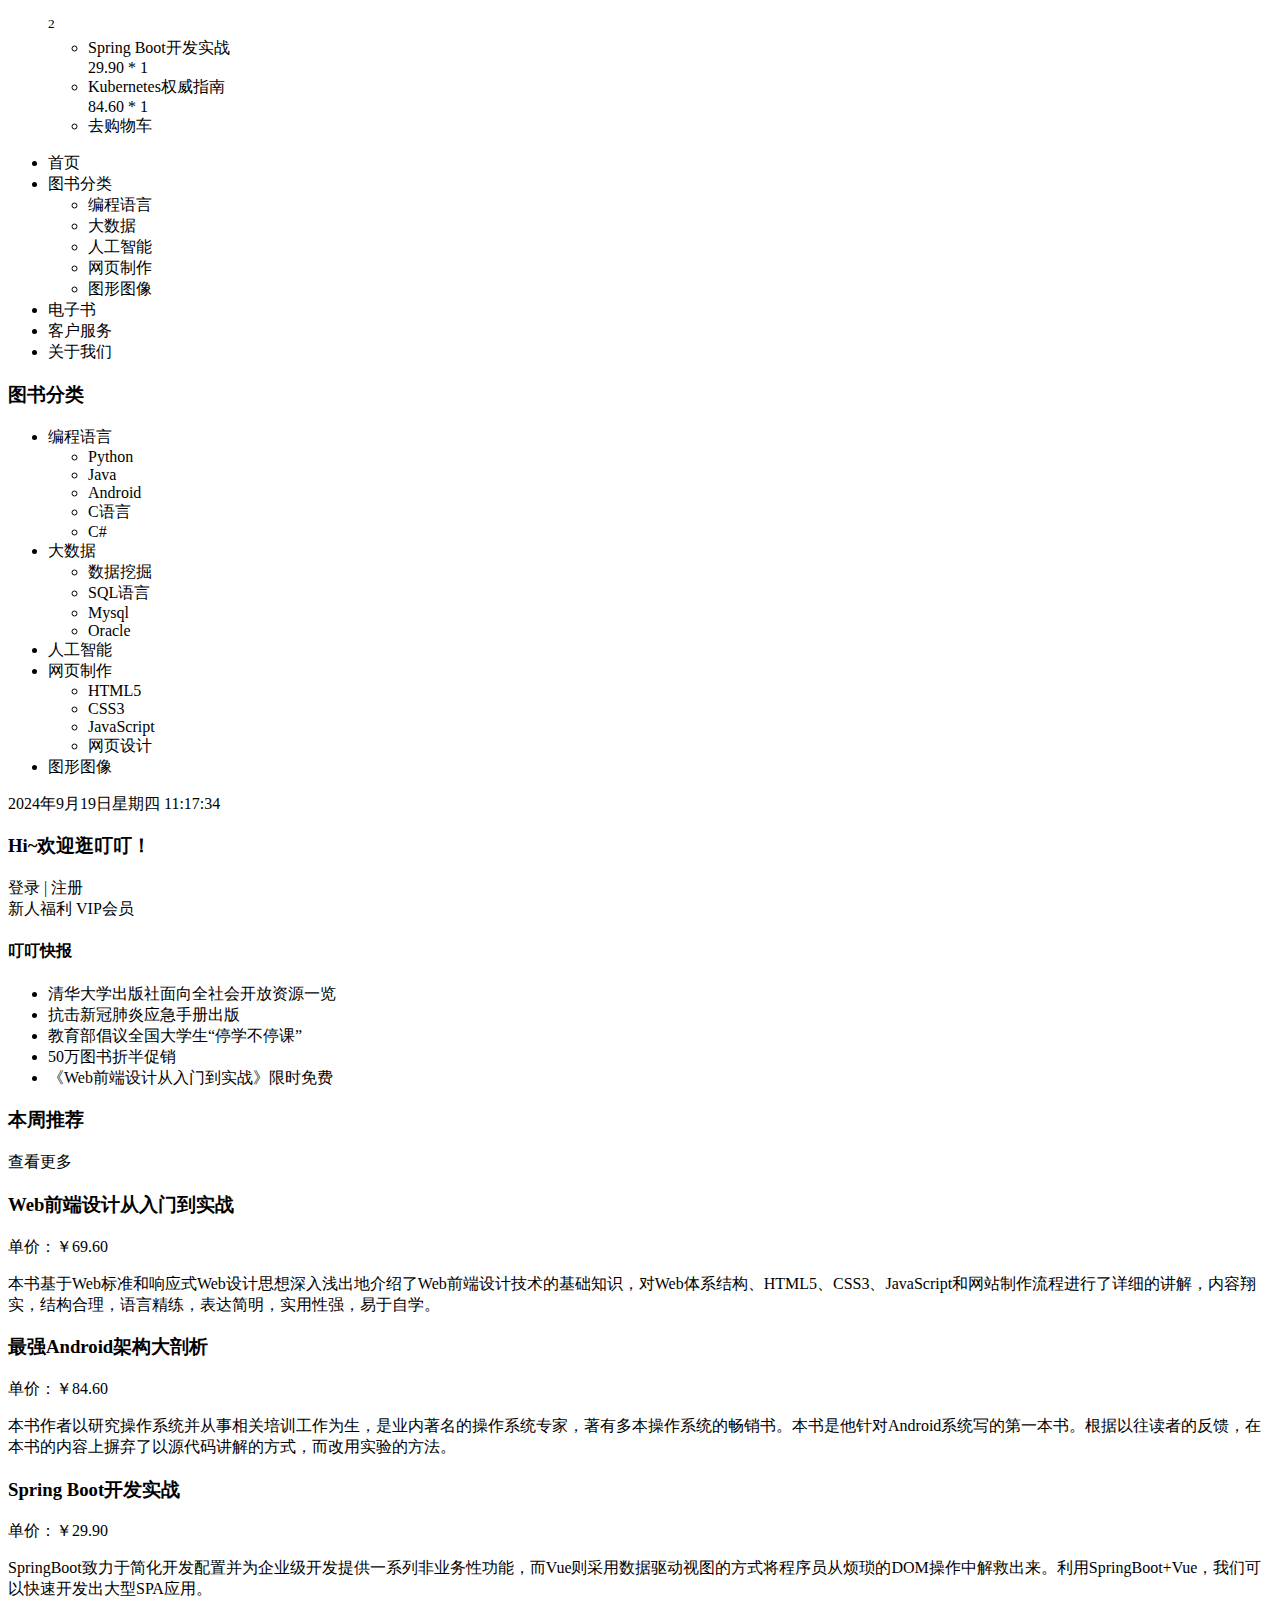
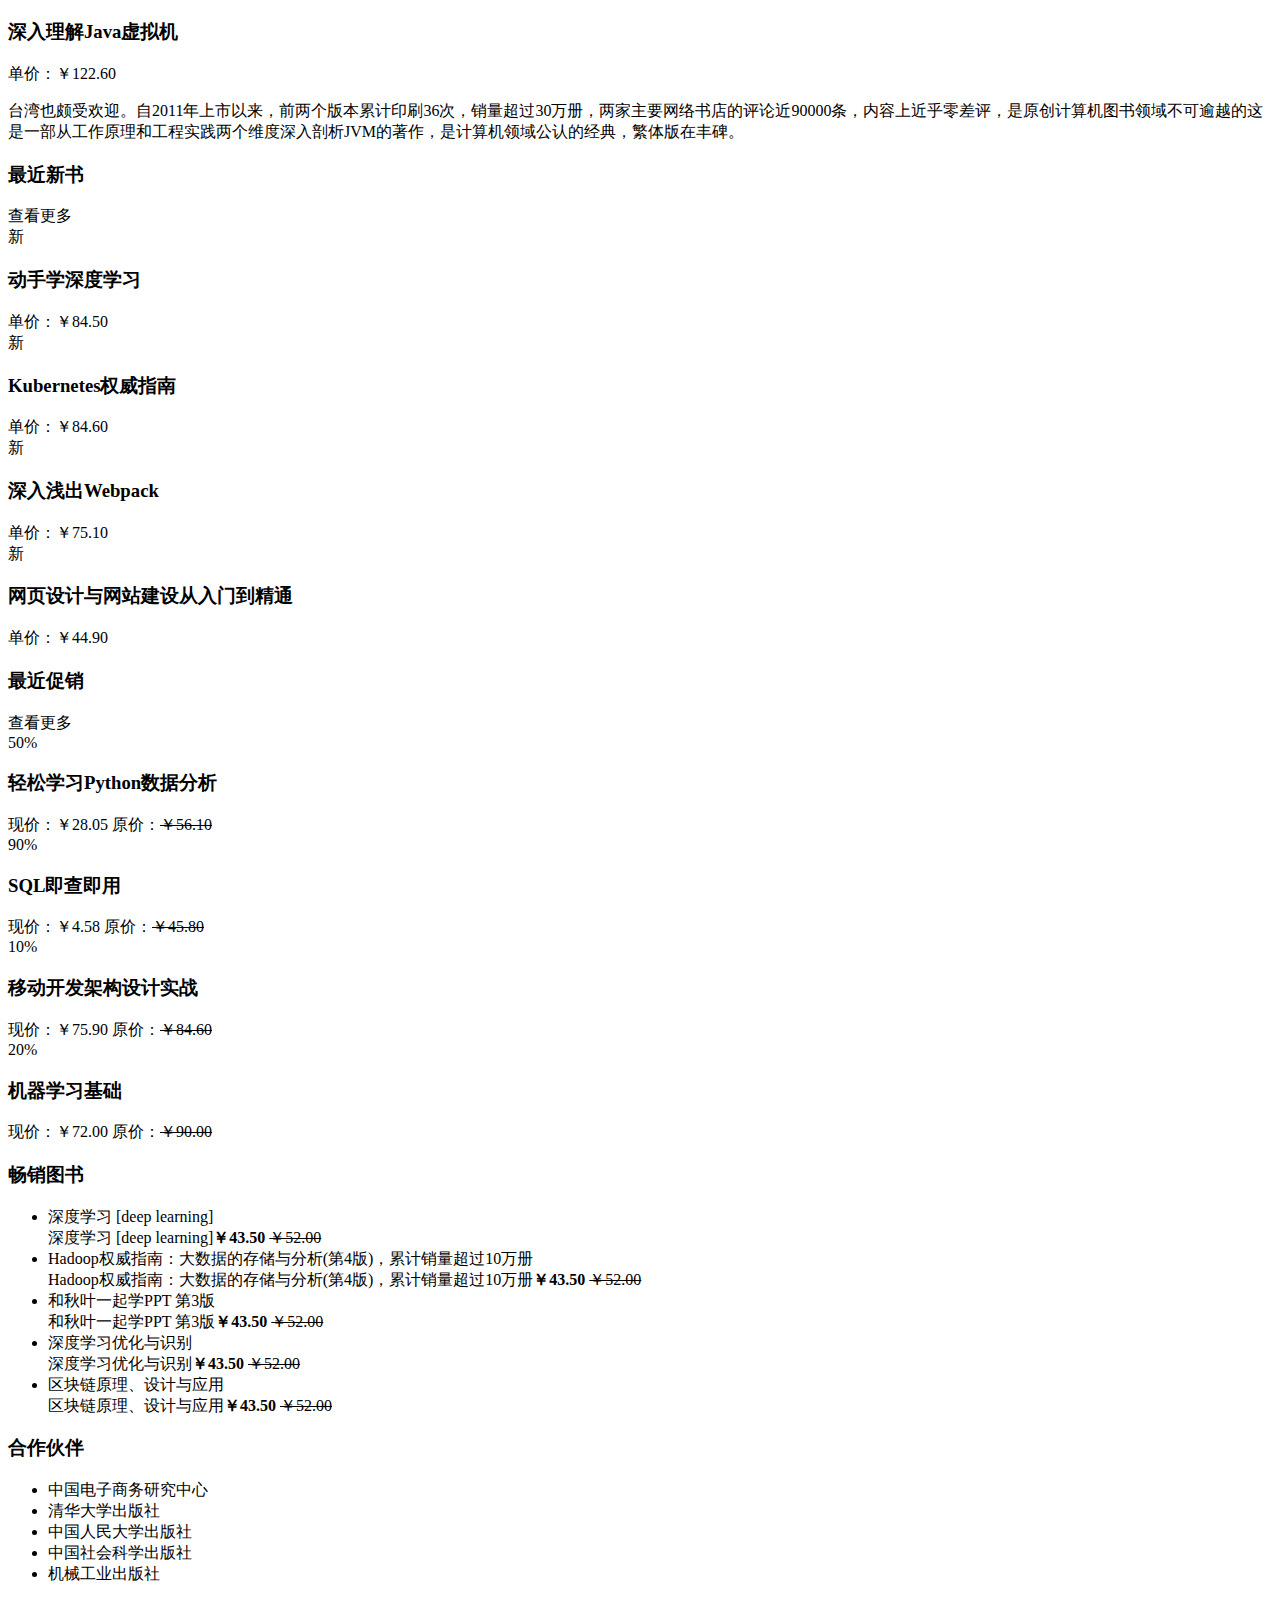
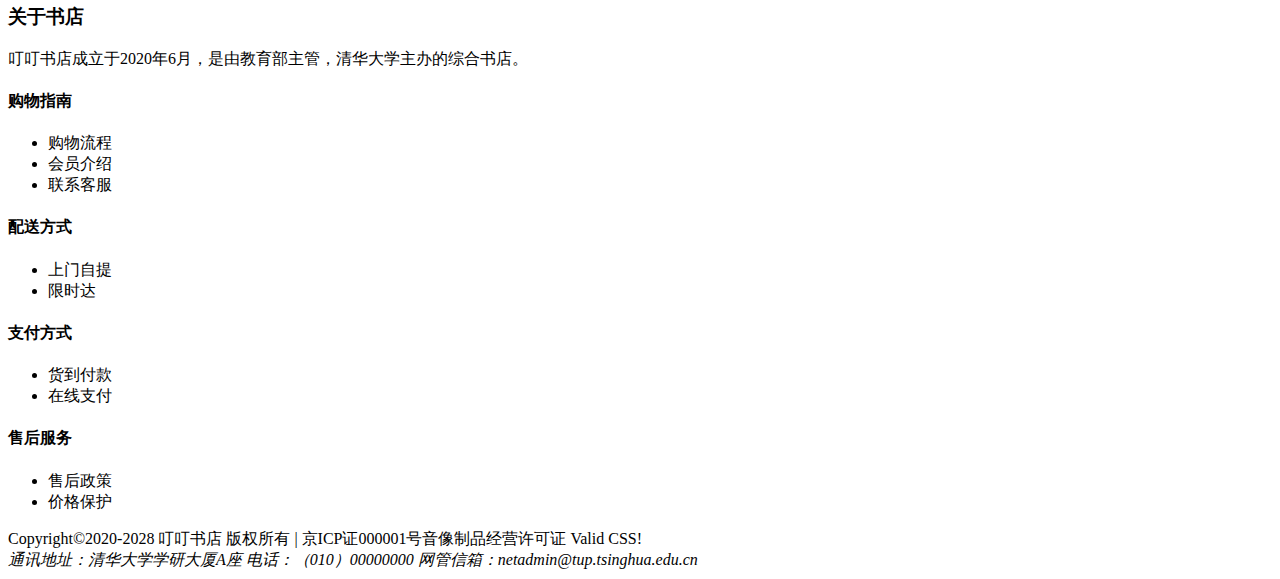
==== 叮叮书店/index.html @ bdf58b99 "Add files via upload" ====
<!DOCTYPE html>
<html lang="en">
<!--头部-->
<head>
    <meta charset="UTF-8">
    <meta name="viewport" content="width=device-width, initial-scale=1.0">
    <meta http-equiv="X-UA-Compatible" content="ie=edge">
    <title>叮叮书店</title>
    <meta name="keywords" content="网上书店,计算机,前端技术">
    <meta name="description" content="叮叮书店是销售信息技术及相关图书的垂直网站">
    <meta name="robots" content="index,follow">
    <link rel="icon" href="book.png">
</head>

<body>
    <!--顶部广告-->
    <div id="top-advert" class="center">

    </div>
    <div id="sticky">
        <div class="full-width" id="top">
            <!--页眉-->
            <header id="page-top" class="center">
                <div id="logo">

                </div>
                <div id="search">

                </div>
                <div id="cart">
                    <ul>
                        <ii id="cart-position">
                            <span class="icon-cart"></span><sup>2</sup>
                            <ul id="dropdown-cart">
                                <li>
                                    <div class="cart-thumb">

                                    </div>
                                    <cart class="tittle">
                                        Spring Boot开发实战<br><span>29.90 * 1</span>
                                    </cart>
                                </li>
                                <li>
                                    <div class="cart-thumb">

                                    </div>
                                    <cart class="tittle">
                                        Kubernetes权威指南<br><span>84.60 * 1</span>
                                    </cart>
                                </li>
                                <li id="btn-cart">去购物车</li>
                            </ul>
                        </ii>
                    </ul>
                </div>
            </header>
        </div>
        <!--导航菜单-->
        <nav class="center">
            <ul>
                <li>首页</li>
                <li>图书分类
                    <ul>
                        <li>编程语言</li>
                        <li>大数据</li>
                        <li>人工智能</li>
                        <li>网页制作</li>
                        <li>图形图像</li>
                    </ul>
                </li>
                <li>电子书</li>
                <li>客户服务</li>
                <li>关于我们</li>
            </ul>
        </nav>
    </div>
    <!--内容-->
    <main class="center">
        <header id="main-content-top">
            <section id="classify">
                <h3><span class="icon-classify"></span>图书分类</h3>
                <ul>
                    <li>编程语言
                        <ul>
                            <li>Python</li>
                            <li>Java</li>
                            <li>Android</li>
                            <li>C语言</li>
                            <li>C#</li>
                        </ul>
                    </li>
                    <li>大数据
                        <ul>
                            <li>数据挖掘</li>
                            <li>SQL语言</li>
                            <li>Mysql</li>
                            <li>Oracle</li>
                        </ul>
                    </li>
                    <li>人工智能

                    </li>
                    <li>网页制作
                        <ul>
                            <li>HTML5</li>
                            <li>CSS3</li>
                            <li>JavaScript</li>
                            <li>网页设计</li>
                        </ul>
                    </li>
                    <li>图形图像</li>
                </ul>
            </section>
            <div id="banner">

            </div>
            <div id="user-news">
                <section id="user">
                    <div id="date-time">2024年9月19日星期四 11:17:34</div>
                    <h3>Hi~欢迎逛叮叮！</h3>
                    <div>登录 | 注册</div>
                    <div>新人福利 VIP会员</div>
                </section>
                <section id="news">
                    <div>
                        <h4>叮叮快报</h4>
                        <ul>
                            <li>清华大学出版社面向全社会开放资源一览</li>
                            <li>抗击新冠肺炎应急手册出版</li>
                            <li>教育部倡议全国大学生“停学不停课”</li>
                            <li>50万图书折半促销</li>
                            <li>《Web前端设计从入门到实战》限时免费</li>
                        </ul>
                    </div>
                </section>
            </div>
        </header>
        <div id="main-content">
            <div id="main-content-left">
                <section id="recommend-book">
                    <div class="title">
                        <h3><span class="icon-book"></span>本周推荐</h3>查看更多<div class="title-cover"></div>
                    </div>
                    <div class="content">
                        <div class="content-item">
                            <div class="recommend-description">
                                <h3>Web前端设计从入门到实战</h3>
                                <span>单价：￥69.60</span>
                                <span class="icon-cart"></span>
                                <div class="description-text">
                                    <p>
                                        本书基于Web标准和响应式Web设计思想深入浅出地介绍了Web前端设计技术的基础知识，对Web体系结构、HTML5、CSS3、JavaScript和网站制作流程进行了详细的讲解，内容翔实，结构合理，语言精练，表达简明，实用性强，易于自学。
                                    </p>
                                </div>
                            </div>
                        </div>
                        <div class="content-item">
                            <div class="recommend-description">
                                <h3>最强Android架构大剖析</h3>
                                <span>单价：￥84.60</span>
                                <span class="icon-cart"></span>
                                <div class="description-text">
                                    <p>
                                        本书作者以研究操作系统并从事相关培训工作为生，是业内著名的操作系统专家，著有多本操作系统的畅销书。本书是他针对Android系统写的第一本书。根据以往读者的反馈，在本书的内容上摒弃了以源代码讲解的方式，而改用实验的方法。
                                    </p>
                                </div>
                            </div>
                        </div>
                        <div class="content-item">
                            <div class="recommend-description">
                                <h3>Spring Boot开发实战</h3>
                                <span>单价：￥29.90</span>
                                <span class="icon-cart"></span>
                                <div class="description-text">
                                    <p>
                                        SpringBoot致力于简化开发配置并为企业级开发提供一系列非业务性功能，而Vue则采用数据驱动视图的方式将程序员从烦琐的DOM操作中解救出来。利用SpringBoot+Vue，我们可以快速开发出大型SPA应用。
                                    </p>
                                </div>
                            </div>
                        </div>
                        <div class="content-item">
                        <div class="recommend-description">
                            <h3>深入理解Java虚拟机</h3>
                            <span>单价：￥122.60</span>
                            <span class="icon-cart"></span>
                            <div class="description-text">
                                <p>
                                    台湾也颇受欢迎。自2011年上市以来，前两个版本累计印刷36次，销量超过30万册，两家主要网络书店的评论近90000条，内容上近乎零差评，是原创计算机图书领域不可逾越的这是一部从工作原理和工程实践两个维度深入剖析JVM的著作，是计算机领域公认的经典，繁体版在丰碑。
                                </p>
                            </div>
                        </div>
                    </div>
                </div>
            </div>
        </div>
        </section>
        <section id="new-book">
            <div class="title">
                <h3><span class="icon-new"></span>最近新书</h3>查看更多<div class="title-cover"></div>
            </div>
            <div class="content">
                <div class="content-item">
                    <span class="mark">新</span>
                    <div class="new-description">
                        <h3>动手学深度学习</h3>
                        <span>单价：￥84.50</span>
                        <span class="icon-cart"></span>
                    </div>
                </div>
                <div class="content-item">
                    <span class="mark">新</span>
                    <div class="new-description">
                        <h3>Kubernetes权威指南</h3>
                        <span>单价：￥84.60</span>
                        <span class="icon-cart"></span>
                    </div>
                </div>
                <div class="content-item">
                    <span class="mark">新</span>
                    <div class="new-description">
                        <h3>深入浅出Webpack</h3>
                        <span>单价：￥75.10</span>
                        <span class="icon-cart"></span>
                    </div>
                </div>
                <div class="content-item">
                    <span class="mark">新</span>
                    <div class="new-description">
                        <h3>网页设计与网站建设从入门到精通</h3>
                        <span>单价：￥44.90</span>
                        <span class="icon-cart"></span>
                    </div>
                </div>
            </div>
        </section>
        <section id="sales-book">
            <div class="title"></div>
                <h3><span class="icon-sale"></span>最近促销</h3>查看更多<div class="title-cover"></div>
            </div>
            <div class="content">
                <div class="content-item">
                    <span class="mark">50%</span>
                    <div class="new-description">
                        <h3>轻松学习Python数据分析</h3>
                        <span>现价：￥28.05</span>
                        <span>原价：<del>￥56.10</del></span>
                        <span class="icon-cart"></span>
                    </div>
                </div>
                <div class="content-item">
                    <span class="mark">90%</span>
                    <div class="new-description">
                        <h3>SQL即查即用</h3>
                        <span>现价：￥4.58</span>
                        <span>原价：<del>￥45.80</del></span>
                        <span class="icon-cart"></span>
                    </div>
                </div>
                <div class="content-item">
                    <span class="mark">10%</span>
                    <div class="new-description">
                        <h3>移动开发架构设计实战</h3>
                        <span>现价：￥75.90</span>
                        <span>原价：<del>￥84.60</del></span>
                        <span class="icon-cart"></span>
                    </div>
                </div>
                <div class="content-item">
                    <span class="mark">20%</span>
                    <div class="new-description">
                        <h3>机器学习基础</h3>
                        <span>现价：￥72.00</span>
                        <span>原价：<del>￥90.00</del></span>
                        <span class="icon-cart"></span>
                    </div>
                </div>
            </div>
        </section>
        </div>
        <aside>
            <section id="best-selling">
                <div class="title">
                    <h3><span class="icon-sell"></span>畅销图书</h3>
                </div>
                <ul>
                    <li>深度学习 [deep learning]
                        <div class="curr">
                            <div class="p-name">深度学习 [deep learning]<strong>￥43.50</strong>
                                <del>￥52.00</del>
                            </div>
                        </div>
                    </li>
                    <li>Hadoop权威指南：大数据的存储与分析(第4版)，累计销量超过10万册
                        <div class="curr">
                            <div class="p-name">Hadoop权威指南：大数据的存储与分析(第4版)，累计销量超过10万册<strong>￥43.50</strong>
                                <del>￥52.00</del>
                            </div>
                        </div>
                    </li>
                    <li>和秋叶一起学PPT 第3版
                        <div class="curr">
                            <div class="p-name">和秋叶一起学PPT 第3版<strong>￥43.50</strong>
                                <del>￥52.00</del>
                            </div>
                        </div>
                    </li>
                    <li>深度学习优化与识别
                        <div class="curr">
                            <div class="p-name">深度学习优化与识别<strong>￥43.50</strong>
                                <del>￥52.00</del>
                            </div>
                        </div>
                    </li>
                    <li>区块链原理、设计与应用
                        <div class="curr">
                            <div class="p-name">区块链原理、设计与应用<strong>￥43.50</strong>
                                <del>￥52.00</del>
                            </div>
                        </div>
                    </li>
                </ul>
            </section>
            <section id="partner">
                <div class="title">
                    <h3><span class="icon-partner"></span>合作伙伴</h3>
                </div>
                <ul>
                    <li>中国电子商务研究中心</li>
                    <li>清华大学出版社</li>
                    <li>中国人民大学出版社</li>
                    <li>中国社会科学出版社</li>
                    <li>机械工业出版社</li>
                </ul>
            </section>
            <section id="about">
                <div class="title">
                    <h3><span class="icon-about"></span>关于书店</h3>
                </div>
                <div class="content">
                    <p>叮叮书店成立于2020年6月，是由教育部主管，清华大学主办的综合书店。</p>
                </div>
            </section>
        </aside>
        </div>
    </main>
    <div class="full-width">
        <!--页脚-->
        <footer class="center">
            <div class="col">
                <h4>购物指南</h4>
                <ul>
                    <li>购物流程</li>
                    <li>会员介绍</li>
                    <li>联系客服</li>
                </ul>
            </div>
            <div class="col">
                <h4>配送方式</h4>
                <ul>
                    <li>上门自提</li>
                    <li>限时达</li>
                </ul>
            </div>
            <div class="col">
                <h4>支付方式</h4>
                <ul>
                    <li>货到付款</li>
                    <li>在线支付</li>
                </ul>
            </div>
            <div class="col">
                <h4>售后服务</h4>
                <ul>
                    <li>售后政策</li>
                    <li>价格保护</li>
                </ul>
            </div>
        </footer>
    </div>
    <div id="copyright" class="center">
        <div>
            Copyright©2020-2028 叮叮书店 版权所有 | 京ICP证000001号音像制品经营许可证 Valid CSS!
        </div>
        <address>
            通讯地址：清华大学学研大厦A座  电话：（010）00000000  网管信箱：netadmin@tup.tsinghua.edu.cn
        </address>
    </div>
</body>

</html>
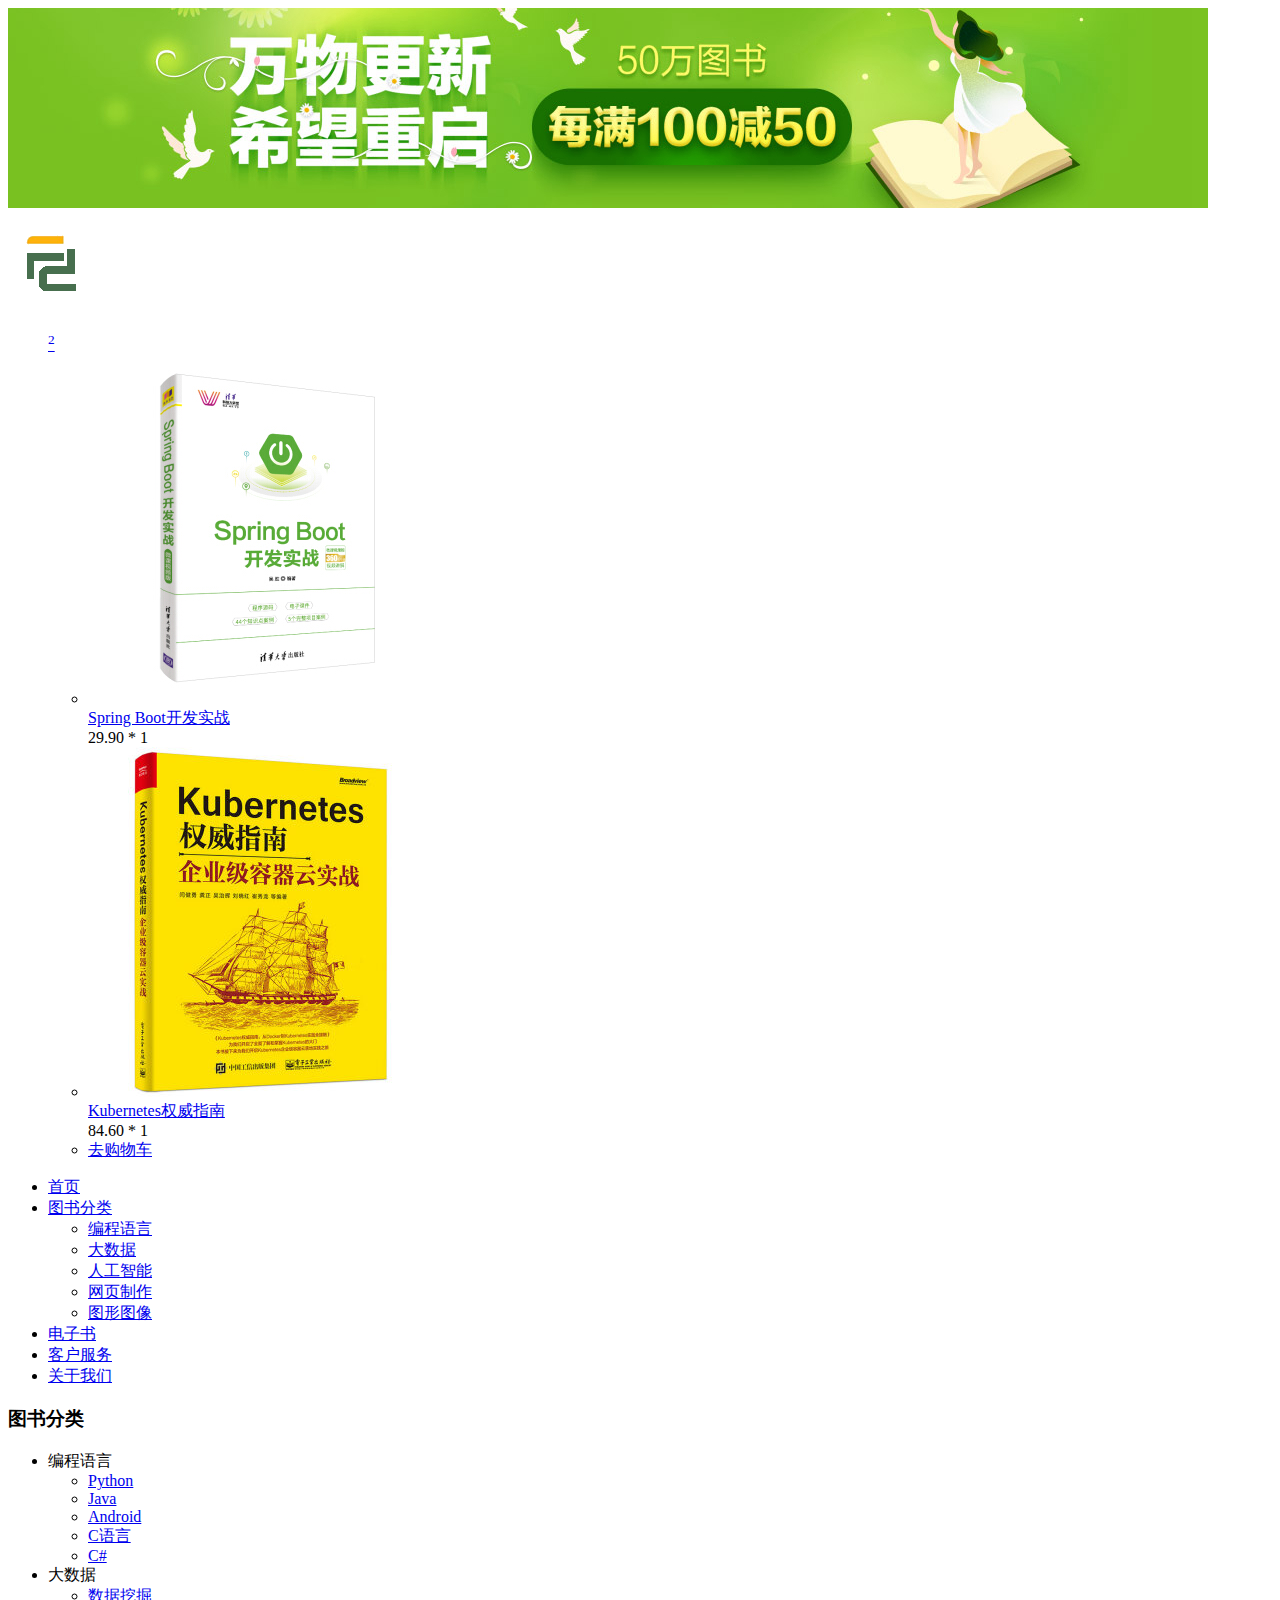
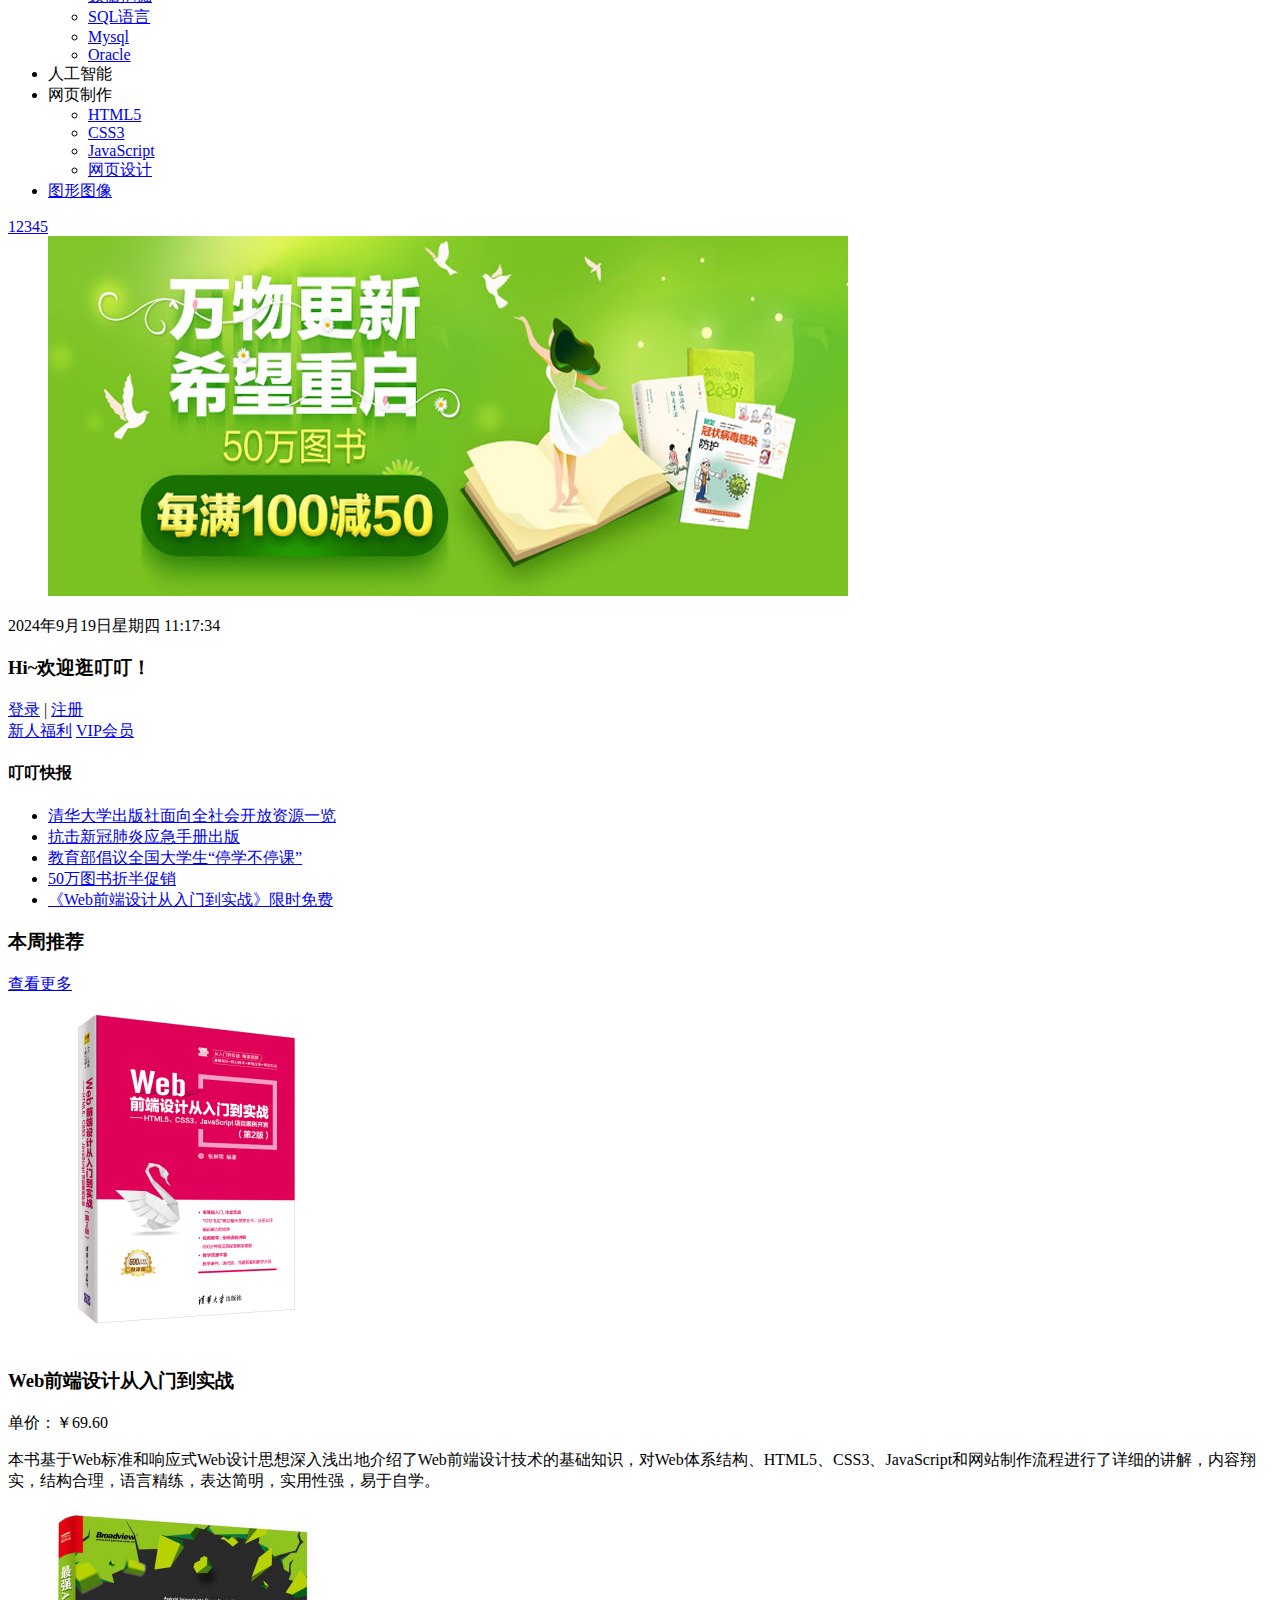
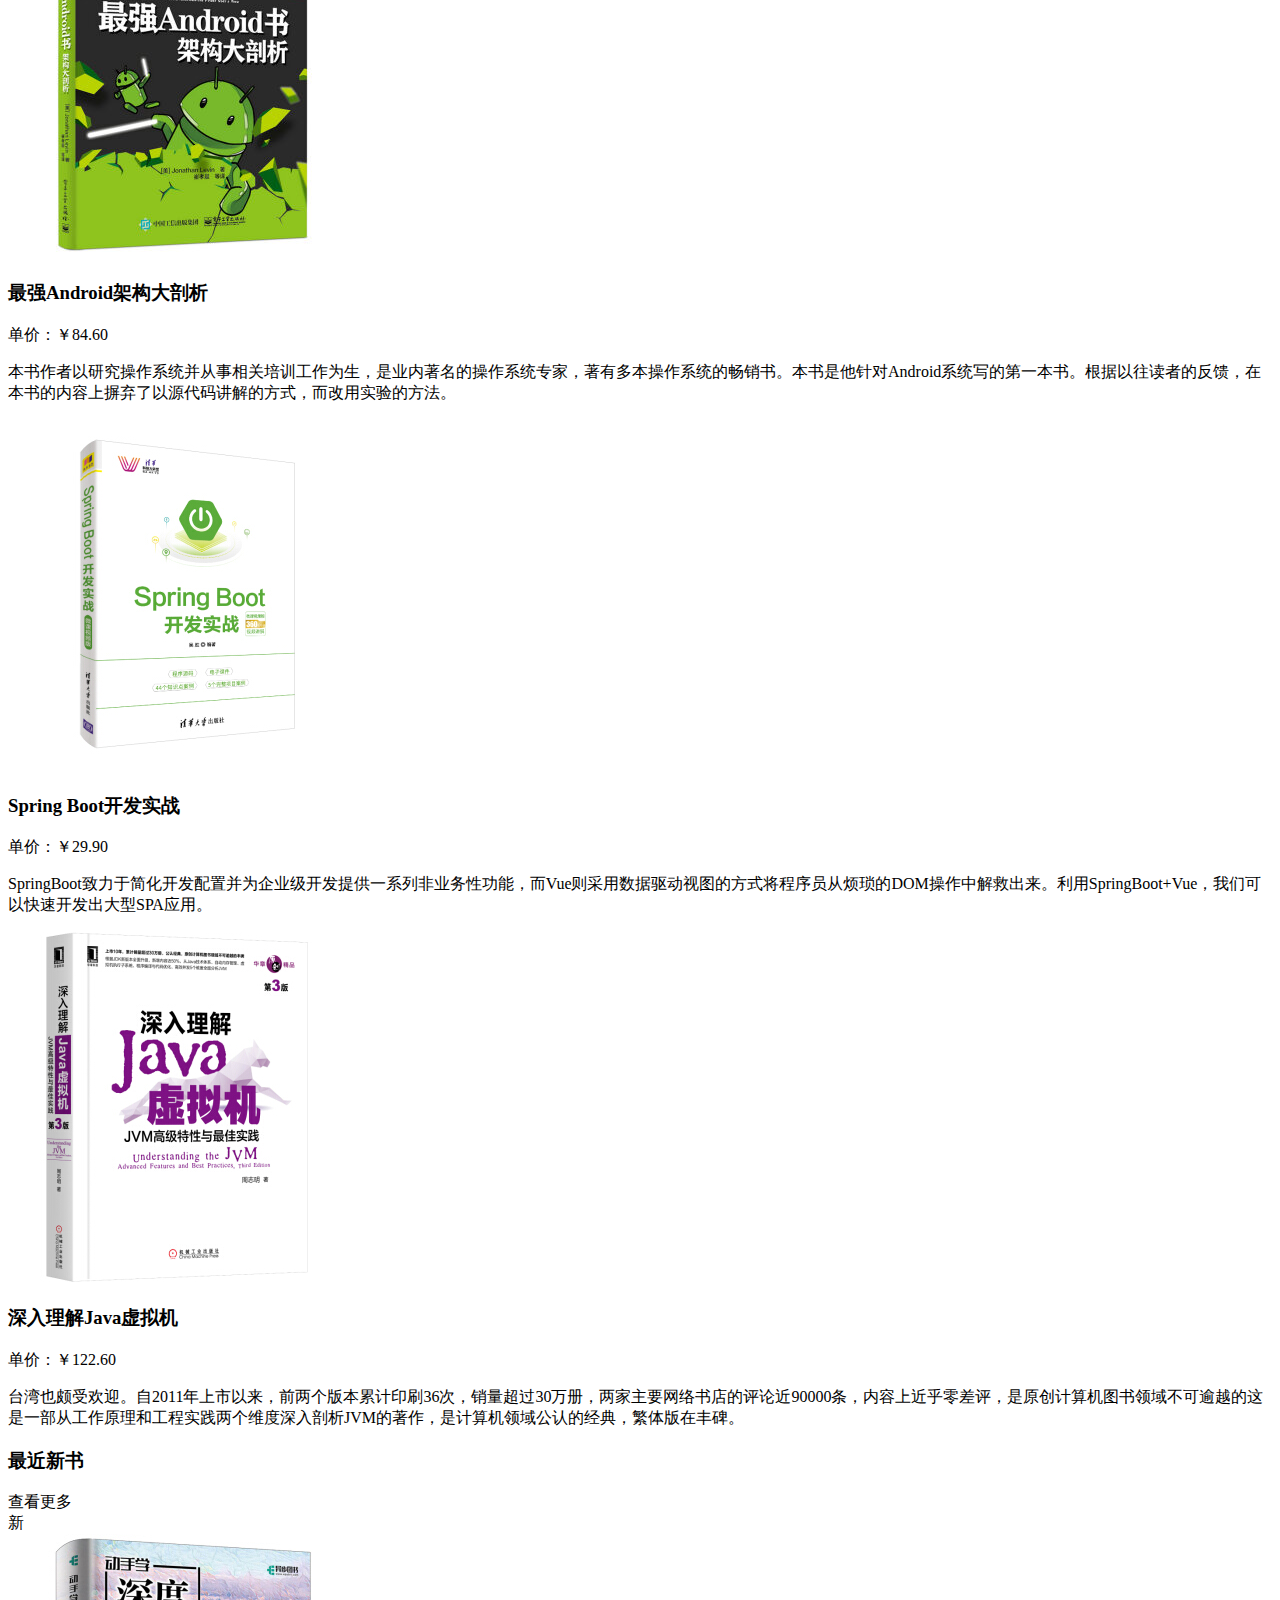
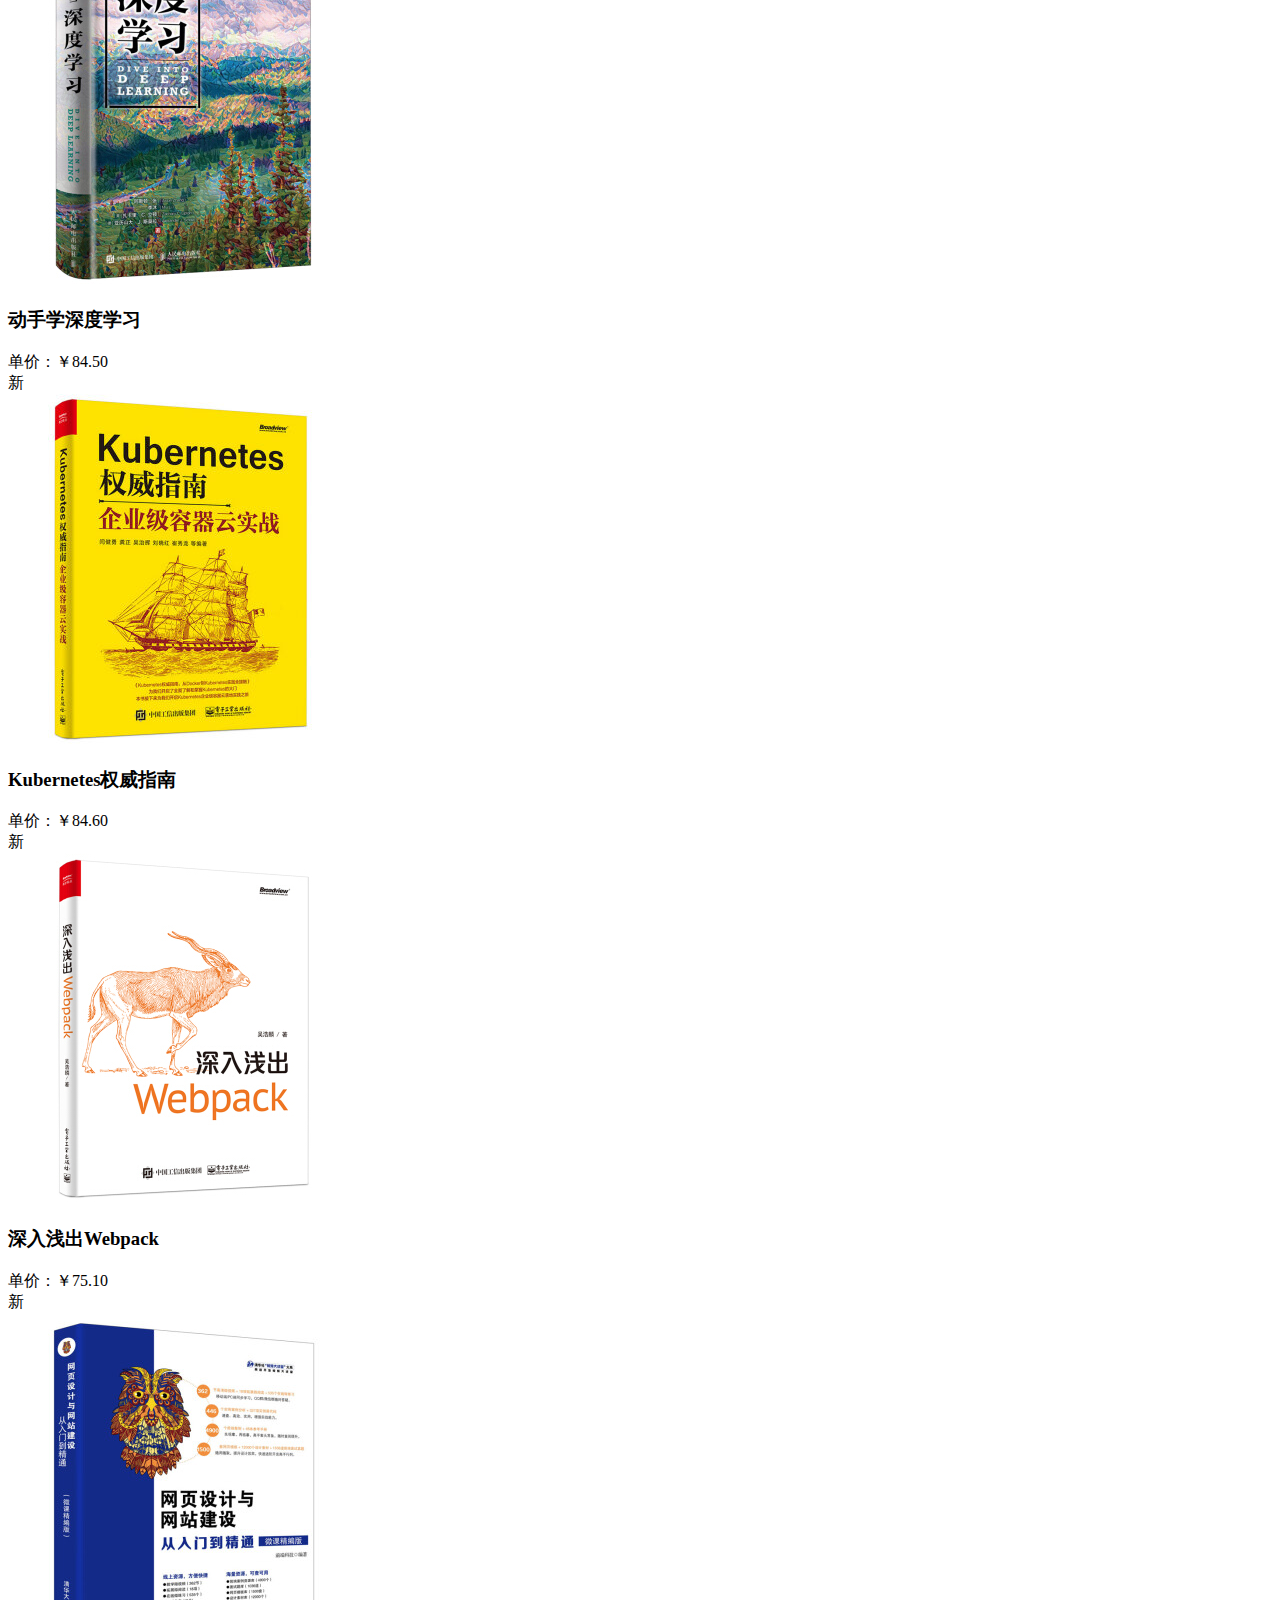
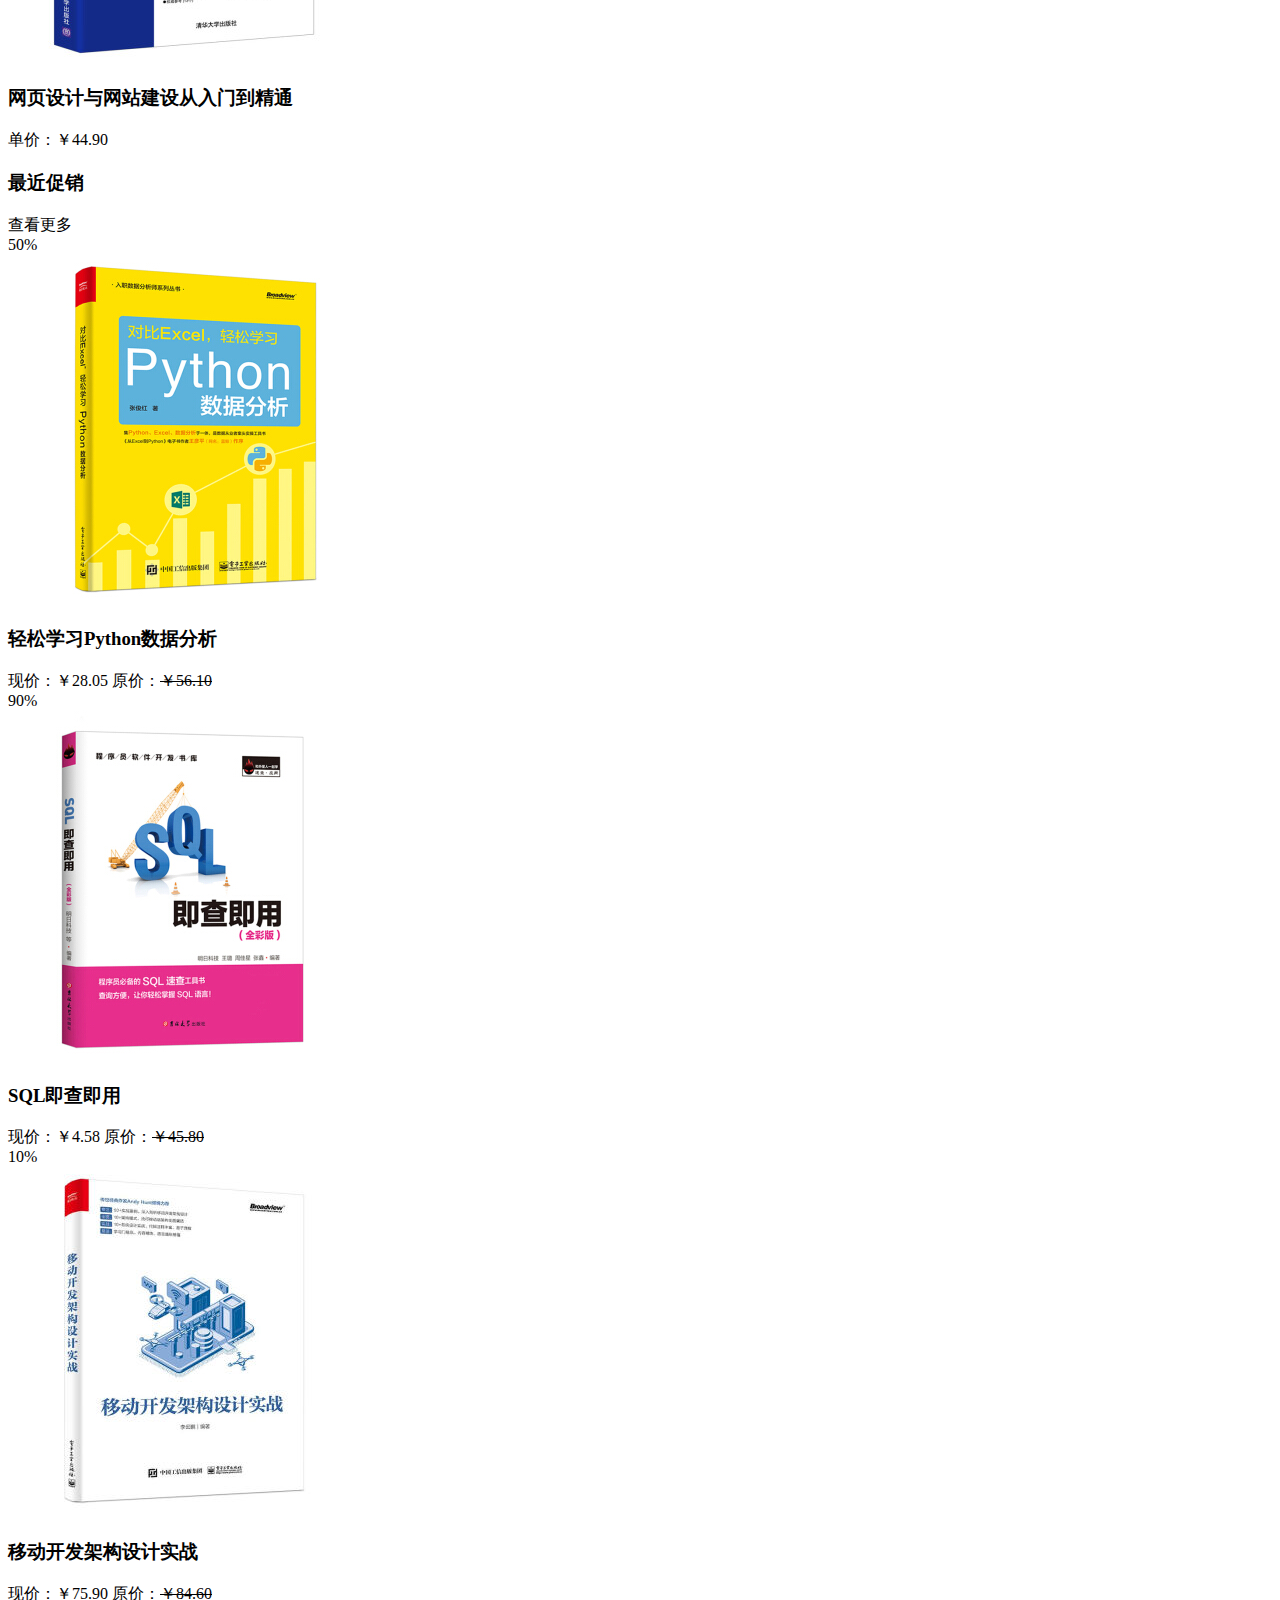
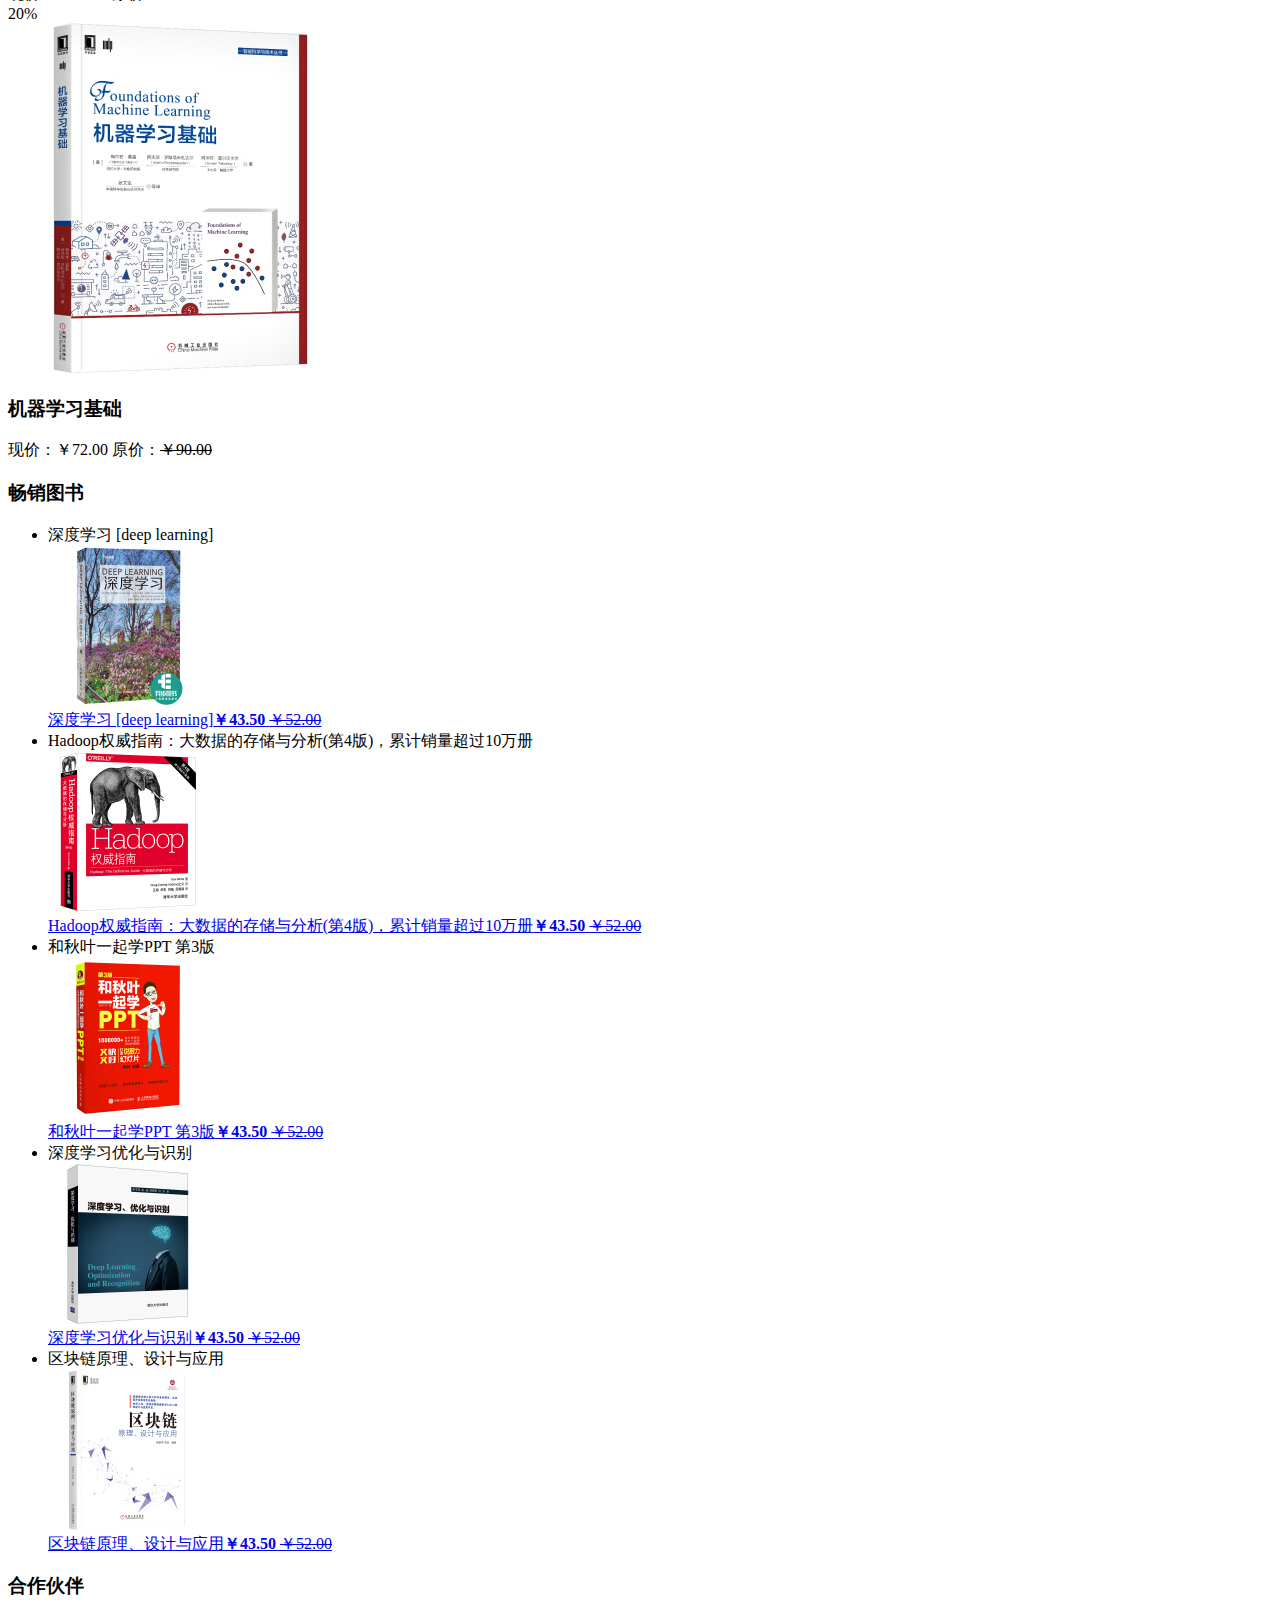
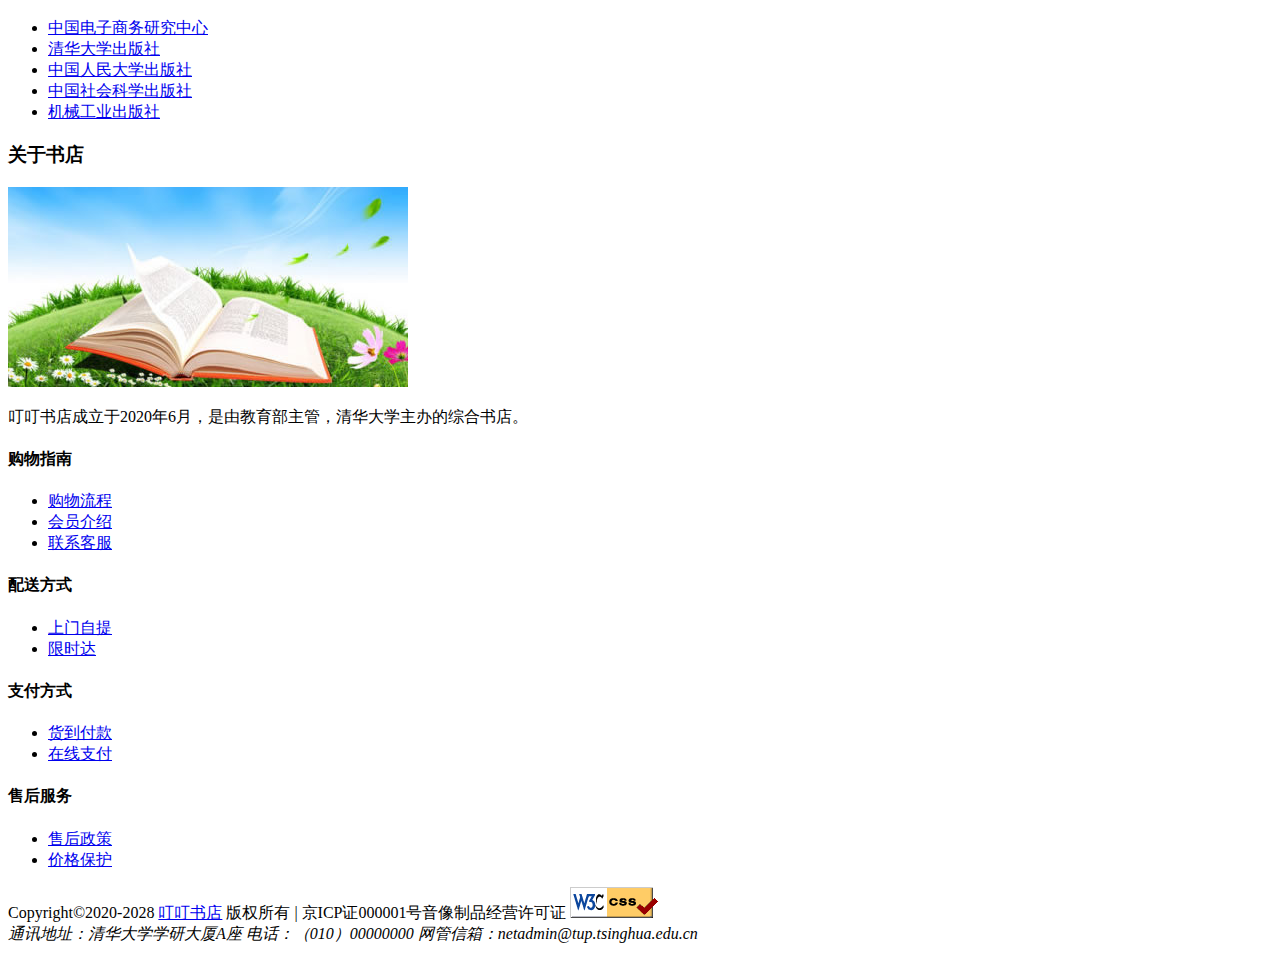
==== commit 73dd7226: "Add files via upload" ====
--- a/叮叮书店/index.html
+++ b/叮叮书店/index.html
@@ -1,6 +1,7 @@
 <!DOCTYPE html>
 <html lang="en">
 <!--头部-->
+
 <head>
     <meta charset="UTF-8">
     <meta name="viewport" content="width=device-width, initial-scale=1.0">
@@ -9,12 +10,14 @@
     <meta name="keywords" content="网上书店,计算机,前端技术">
     <meta name="description" content="叮叮书店是销售信息技术及相关图书的垂直网站">
     <meta name="robots" content="index,follow">
-    <link rel="icon" href="book.png">
+    <link rel="icon" href="../叮叮书店/叮叮书店素材/图片素材/favicon.ico">
 </head>
 
 <body>
+
     <!--顶部广告-->
     <div id="top-advert" class="center">
+        <a href="#."><img src="../叮叮书店/叮叮书店素材/图片素材/top-advert.jpg" alt="广告"></a>
 
     </div>
     <div id="sticky">
@@ -22,7 +25,7 @@
             <!--页眉-->
             <header id="page-top" class="center">
                 <div id="logo">
-
+                    <a href="#."><img src="../叮叮书店/叮叮书店素材/图片素材/logo.png" alt="叮叮书店"></a>
                 </div>
                 <div id="search">
 
@@ -30,25 +33,26 @@
                 <div id="cart">
                     <ul>
                         <ii id="cart-position">
-                            <span class="icon-cart"></span><sup>2</sup>
+                            <a href="cart.html" class="cart-head"><span class="icon-cart"></span><sup>2</sup></a>
                             <ul id="dropdown-cart">
                                 <li>
                                     <div class="cart-thumb">
-
+                                        <a href="#."><img src="../叮叮书店/叮叮书店素材/图片素材/recommend3.jpg"
+                                                alt="SpringBoot开发实战"></a>
                                     </div>
                                     <cart class="tittle">
-                                        Spring Boot开发实战<br><span>29.90 * 1</span>
+                                        <a href="#.">Spring Boot开发实战</a><br><span>29.90 * 1</span>
                                     </cart>
                                 </li>
                                 <li>
                                     <div class="cart-thumb">
-
+                                        <a href="#."><img src="../叮叮书店/叮叮书店素材/图片素材/new2.jpg" alt="Kubernetes权威指南"></a>
                                     </div>
                                     <cart class="tittle">
-                                        Kubernetes权威指南<br><span>84.60 * 1</span>
+                                        <a href="#.">Kubernetes权威指南</a><br><span>84.60 * 1</span>
                                     </cart>
                                 </li>
-                                <li id="btn-cart">去购物车</li>
+                                <li id="btn-cart"><a href="cart.html">去购物车</a></li>
                             </ul>
                         </ii>
                     </ul>
@@ -58,19 +62,19 @@
         <!--导航菜单-->
         <nav class="center">
             <ul>
-                <li>首页</li>
-                <li>图书分类
+                <li><a href="index.html">首页</a></li>
+                <li><a href="category.html">图书分类</a>
                     <ul>
-                        <li>编程语言</li>
-                        <li>大数据</li>
-                        <li>人工智能</li>
-                        <li>网页制作</li>
-                        <li>图形图像</li>
+                        <li><a href="#.">编程语言</a></li>
+                        <li><a href="#.">大数据</a></li>
+                        <li><a href="#.">人工智能</a></li>
+                        <li><a href="#.">网页制作</a></li>
+                        <li><a href="#.">图形图像</a></li>
                     </ul>
                 </li>
-                <li>电子书</li>
-                <li>客户服务</li>
-                <li>关于我们</li>
+                <li><a href="ebook.html">电子书</a></li>
+                <li><a href="contact.html">客户服务</a></li>
+                <li><a href="about.html">关于我们</a></li>
             </ul>
         </nav>
     </div>
@@ -82,19 +86,19 @@
                 <ul>
                     <li>编程语言
                         <ul>
-                            <li>Python</li>
-                            <li>Java</li>
-                            <li>Android</li>
-                            <li>C语言</li>
-                            <li>C#</li>
+                            <li><a href="#.">Python</a></li>
+                            <li><a href="#.">Java</a></li>
+                            <li><a href="#.">Android</a></li>
+                            <li><a href="#.">C语言</a></li>
+                            <li><a href="#.">C#</a></li>
                         </ul>
                     </li>
                     <li>大数据
                         <ul>
-                            <li>数据挖掘</li>
-                            <li>SQL语言</li>
-                            <li>Mysql</li>
-                            <li>Oracle</li>
+                            <li><a href="#.">数据挖掘</a></li>
+                            <li><a href="#.">SQL语言</a></li>
+                            <li><a href="#.">Mysql</a></li>
+                            <li><a href="#.">Oracle</a></li>
                         </ul>
                     </li>
                     <li>人工智能
@@ -102,34 +106,39 @@
                     </li>
                     <li>网页制作
                         <ul>
-                            <li>HTML5</li>
-                            <li>CSS3</li>
-                            <li>JavaScript</li>
-                            <li>网页设计</li>
+                            <li><a href="#.">HTML5</a></li>
+                            <li><a href="#.">CSS3</a></li>
+                            <li><a href="#.">JavaScript</a></li>
+                            <li><a href="#.">网页设计</a></li>
                         </ul>
                     </li>
-                    <li>图形图像</li>
+                    <li><a href="#.">图形图像</a></li>
                 </ul>
             </section>
             <div id="banner">
-
+                <dl>
+                    <dt><a href="#." id="a1">1</a><a href="#." id="a2">2</a><a href="#." id="a3">3</a><a href="#."
+                            id="a4">4</a><a href="#." id="a5">5</a></dt>
+                    <dd><a href="#."></a><img src="../叮叮书店/叮叮书店素材/图片素材/b-ad5.jpg" alt="广告" id="b-ad"></dd>
+                </dl>
+                <!-- 此处的emmet语法：dl>dt>a[href="#."]#a$*5{$}^dd>a[href="#."]+img[src="../叮叮书店/叮叮书店素材/图片素材/b-ad5.jpg" id="b-ad" alt="广告"] -->
             </div>
             <div id="user-news">
                 <section id="user">
                     <div id="date-time">2024年9月19日星期四 11:17:34</div>
                     <h3>Hi~欢迎逛叮叮！</h3>
-                    <div>登录 | 注册</div>
-                    <div>新人福利 VIP会员</div>
+                    <div><a href="#." class="login">登录</a> | <a href="#." class="login">注册</a></div>
+                    <div><a href="#." class="btn-new">新人福利</a> <a href="#." class="btn-vip">VIP会员</a></div>
                 </section>
                 <section id="news">
                     <div>
                         <h4>叮叮快报</h4>
                         <ul>
-                            <li>清华大学出版社面向全社会开放资源一览</li>
-                            <li>抗击新冠肺炎应急手册出版</li>
-                            <li>教育部倡议全国大学生“停学不停课”</li>
-                            <li>50万图书折半促销</li>
-                            <li>《Web前端设计从入门到实战》限时免费</li>
+                            <li><a href="#.">清华大学出版社面向全社会开放资源一览</a></li>
+                            <li><a href="#.">抗击新冠肺炎应急手册出版</a></li>
+                            <li><a href="#.">教育部倡议全国大学生“停学不停课”</a></li>
+                            <li><a href="#.">50万图书折半促销</a></li>
+                            <li><a href="#.">《Web前端设计从入门到实战》限时免费</a></li>
                         </ul>
                     </div>
                 </section>
@@ -139,11 +148,14 @@
             <div id="main-content-left">
                 <section id="recommend-book">
                     <div class="title">
-                        <h3><span class="icon-book"></span>本周推荐</h3>查看更多<div class="title-cover"></div>
+                        <h3><a href="#." class="main-content-cart"><span class="icon-book"></span></a>本周推荐</h3><a
+                            href="#.">查看更多<div class="title-cover"></div></a>
                     </div>
                     <div class="content">
                         <div class="content-item">
                             <div class="recommend-description">
+                                <a href="details.html"><img src="../叮叮书店/叮叮书店素材/图片素材/recommend1.jpg"
+                                        alt="Web前端设计从入门到实战"></a>
                                 <h3>Web前端设计从入门到实战</h3>
                                 <span>单价：￥69.60</span>
                                 <span class="icon-cart"></span>
@@ -156,6 +168,8 @@
                         </div>
                         <div class="content-item">
                             <div class="recommend-description">
+                                <a href="details.html"><img src="../叮叮书店/叮叮书店素材/图片素材/recommend2.jpg"
+                                        alt="最强Android架构大剖析"></a>
                                 <h3>最强Android架构大剖析</h3>
                                 <span>单价：￥84.60</span>
                                 <span class="icon-cart"></span>
@@ -168,6 +182,8 @@
                         </div>
                         <div class="content-item">
                             <div class="recommend-description">
+                                <a href="details.html"><img src="../叮叮书店/叮叮书店素材/图片素材/recommend3.jpg"
+                                        alt="Spring Boot开发实战"></a>
                                 <h3>Spring Boot开发实战</h3>
                                 <span>单价：￥29.90</span>
                                 <span class="icon-cart"></span>
@@ -179,29 +195,33 @@
                             </div>
                         </div>
                         <div class="content-item">
-                        <div class="recommend-description">
-                            <h3>深入理解Java虚拟机</h3>
-                            <span>单价：￥122.60</span>
-                            <span class="icon-cart"></span>
-                            <div class="description-text">
-                                <p>
-                                    台湾也颇受欢迎。自2011年上市以来，前两个版本累计印刷36次，销量超过30万册，两家主要网络书店的评论近90000条，内容上近乎零差评，是原创计算机图书领域不可逾越的这是一部从工作原理和工程实践两个维度深入剖析JVM的著作，是计算机领域公认的经典，繁体版在丰碑。
-                                </p>
+                            <div class="recommend-description">
+                                <a href="details.html"><img src="../叮叮书店/叮叮书店素材/图片素材/recommend4.jpg"
+                                        alt="深入理解Java虚拟机"></a>
+                                <h3>深入理解Java虚拟机</h3>
+                                <span>单价：￥122.60</span>
+                                <span class="icon-cart"></span>
+                                <div class="description-text">
+                                    <p>
+                                        台湾也颇受欢迎。自2011年上市以来，前两个版本累计印刷36次，销量超过30万册，两家主要网络书店的评论近90000条，内容上近乎零差评，是原创计算机图书领域不可逾越的这是一部从工作原理和工程实践两个维度深入剖析JVM的著作，是计算机领域公认的经典，繁体版在丰碑。
+                                    </p>
+                                </div>
                             </div>
                         </div>
                     </div>
-                </div>
             </div>
         </div>
         </section>
         <section id="new-book">
             <div class="title">
-                <h3><span class="icon-new"></span>最近新书</h3>查看更多<div class="title-cover"></div>
+                <h3><a href="#." class="main-content-cart"><span class="icon-new"></span></a>最近新书</h3>查看更多<div
+                    class="title-cover"></div>
             </div>
             <div class="content">
                 <div class="content-item">
                     <span class="mark">新</span>
                     <div class="new-description">
+                        <a href="details.html"><img src="../叮叮书店/叮叮书店素材/图片素材/new1.jpg" alt="动手学深度学习"></a>
                         <h3>动手学深度学习</h3>
                         <span>单价：￥84.50</span>
                         <span class="icon-cart"></span>
@@ -210,6 +230,7 @@
                 <div class="content-item">
                     <span class="mark">新</span>
                     <div class="new-description">
+                        <a href="details.html"><img src="../叮叮书店/叮叮书店素材/图片素材/new2.jpg" alt="Kubernetes权威指南"></a>
                         <h3>Kubernetes权威指南</h3>
                         <span>单价：￥84.60</span>
                         <span class="icon-cart"></span>
@@ -218,6 +239,7 @@
                 <div class="content-item">
                     <span class="mark">新</span>
                     <div class="new-description">
+                        <a href="details.html"><img src="../叮叮书店/叮叮书店素材/图片素材/new3.jpg" alt="深入浅出Webpack"></a>
                         <h3>深入浅出Webpack</h3>
                         <span>单价：￥75.10</span>
                         <span class="icon-cart"></span>
@@ -226,6 +248,7 @@
                 <div class="content-item">
                     <span class="mark">新</span>
                     <div class="new-description">
+                        <a href="details.html"><img src="../叮叮书店/叮叮书店素材/图片素材/new4.jpg" alt="网页设计与网站建设从入门到精通"></a>
                         <h3>网页设计与网站建设从入门到精通</h3>
                         <span>单价：￥44.90</span>
                         <span class="icon-cart"></span>
@@ -235,12 +258,14 @@
         </section>
         <section id="sales-book">
             <div class="title"></div>
-                <h3><span class="icon-sale"></span>最近促销</h3>查看更多<div class="title-cover"></div>
+            <h3><a href="#." class="main-content-cart"><span class="icon-sale"></span></a>最近促销</h3>查看更多<div
+                class="title-cover"></div>
             </div>
             <div class="content">
                 <div class="content-item">
                     <span class="mark">50%</span>
-                    <div class="new-description">
+                    <div class="description">
+                        <a href="details.html"><img src="../叮叮书店/叮叮书店素材/图片素材/sale1.jpg" alt="轻松学习Python数据分析"></a>
                         <h3>轻松学习Python数据分析</h3>
                         <span>现价：￥28.05</span>
                         <span>原价：<del>￥56.10</del></span>
@@ -249,7 +274,8 @@
                 </div>
                 <div class="content-item">
                     <span class="mark">90%</span>
-                    <div class="new-description">
+                    <div class="description">
+                        <a href="details.html"><img src="../叮叮书店/叮叮书店素材/图片素材/sale2.jpg" alt="SQL即查即用"></a>
                         <h3>SQL即查即用</h3>
                         <span>现价：￥4.58</span>
                         <span>原价：<del>￥45.80</del></span>
@@ -258,7 +284,8 @@
                 </div>
                 <div class="content-item">
                     <span class="mark">10%</span>
-                    <div class="new-description">
+                    <div class="description">
+                        <a href="details.html"><img src="../叮叮书店/叮叮书店素材/图片素材/sale3.jpg" alt="移动开发架构设计实战"></a>
                         <h3>移动开发架构设计实战</h3>
                         <span>现价：￥75.90</span>
                         <span>原价：<del>￥84.60</del></span>
@@ -267,7 +294,8 @@
                 </div>
                 <div class="content-item">
                     <span class="mark">20%</span>
-                    <div class="new-description">
+                    <div class="description">
+                        <a href="details.html"><img src="../叮叮书店/叮叮书店素材/图片素材/sale4.jpg" alt="机器学习基础"></a>
                         <h3>机器学习基础</h3>
                         <span>现价：￥72.00</span>
                         <span>原价：<del>￥90.00</del></span>
@@ -285,37 +313,55 @@
                 <ul>
                     <li>深度学习 [deep learning]
                         <div class="curr">
-                            <div class="p-name">深度学习 [deep learning]<strong>￥43.50</strong>
-                                <del>￥52.00</del>
-                            </div>
+                            <a href="#.">
+                                <div class="p-img"><img src="../叮叮书店/叮叮书店素材/图片素材/selling1.jpg"
+                                        alt="深度学习 [deep learning]"></div>
+                                <div class="p-name">深度学习 [deep learning]<strong>￥43.50</strong>
+                                    <del>￥52.00</del>
+                                </div>
+                            </a>
                         </div>
                     </li>
                     <li>Hadoop权威指南：大数据的存储与分析(第4版)，累计销量超过10万册
                         <div class="curr">
-                            <div class="p-name">Hadoop权威指南：大数据的存储与分析(第4版)，累计销量超过10万册<strong>￥43.50</strong>
-                                <del>￥52.00</del>
-                            </div>
+                            <a href="#.">
+                                <div class="p-img"><img src="../叮叮书店/叮叮书店素材/图片素材/selling2.jpg"
+                                        alt="Hadoop权威指南：大数据的存储与分析(第4版)，累计销量超过10万册"></div>
+                                <div class="p-name">Hadoop权威指南：大数据的存储与分析(第4版)，累计销量超过10万册<strong>￥43.50</strong>
+                                    <del>￥52.00</del>
+                                </div>
+                            </a>
                         </div>
                     </li>
                     <li>和秋叶一起学PPT 第3版
                         <div class="curr">
-                            <div class="p-name">和秋叶一起学PPT 第3版<strong>￥43.50</strong>
-                                <del>￥52.00</del>
-                            </div>
+                            <a href="#.">
+                                <div class="p-img"><img src="../叮叮书店/叮叮书店素材/图片素材/selling3.jpg" alt="和秋叶一起学PPT 第3版">
+                                </div>
+                                <div class="p-name">和秋叶一起学PPT 第3版<strong>￥43.50</strong>
+                                    <del>￥52.00</del>
+                                </div>
+                            </a>
                         </div>
                     </li>
                     <li>深度学习优化与识别
                         <div class="curr">
-                            <div class="p-name">深度学习优化与识别<strong>￥43.50</strong>
-                                <del>￥52.00</del>
-                            </div>
+                            <a href="#.">
+                                <div class="p-img"><img src="../叮叮书店/叮叮书店素材/图片素材/selling4.jpg" alt="深度学习优化与识别"></div>
+                                <div class="p-name">深度学习优化与识别<strong>￥43.50</strong>
+                                    <del>￥52.00</del>
+                                </div>
+                            </a>
                         </div>
                     </li>
                     <li>区块链原理、设计与应用
                         <div class="curr">
-                            <div class="p-name">区块链原理、设计与应用<strong>￥43.50</strong>
-                                <del>￥52.00</del>
-                            </div>
+                            <a href="#.">
+                                <div class="p-img"><img src="../叮叮书店/叮叮书店素材/图片素材/selling5.jpg" alt="区块链原理、设计与应用"></div>
+                                <div class="p-name">区块链原理、设计与应用<strong>￥43.50</strong>
+                                    <del>￥52.00</del>
+                                </div>
+                            </a>
                         </div>
                     </li>
                 </ul>
@@ -325,11 +371,11 @@
                     <h3><span class="icon-partner"></span>合作伙伴</h3>
                 </div>
                 <ul>
-                    <li>中国电子商务研究中心</li>
-                    <li>清华大学出版社</li>
-                    <li>中国人民大学出版社</li>
-                    <li>中国社会科学出版社</li>
-                    <li>机械工业出版社</li>
+                    <li><a href="#.">中国电子商务研究中心</a></li>
+                    <li><a href="#.">清华大学出版社</a></li>
+                    <li><a href="#.">中国人民大学出版社</a></li>
+                    <li><a href="#.">中国社会科学出版社</a></li>
+                    <li><a href="#.">机械工业出版社</a></li>
                 </ul>
             </section>
             <section id="about">
@@ -337,6 +383,7 @@
                     <h3><span class="icon-about"></span>关于书店</h3>
                 </div>
                 <div class="content">
+                    <img src="../叮叮书店/叮叮书店素材/图片素材/about-bookstore.jpg" alt="叮叮书店">
                     <p>叮叮书店成立于2020年6月，是由教育部主管，清华大学主办的综合书店。</p>
                 </div>
             </section>
@@ -349,40 +396,41 @@
             <div class="col">
                 <h4>购物指南</h4>
                 <ul>
-                    <li>购物流程</li>
-                    <li>会员介绍</li>
-                    <li>联系客服</li>
+                    <li><a href="#.">购物流程</a></li>
+                    <li><a href="#.">会员介绍</a></li>
+                    <li><a href="#.">联系客服</a></li>
                 </ul>
             </div>
             <div class="col">
                 <h4>配送方式</h4>
                 <ul>
-                    <li>上门自提</li>
-                    <li>限时达</li>
+                    <li><a href="#.">上门自提</a></li>
+                    <li><a href="#.">限时达</a></li>
                 </ul>
             </div>
             <div class="col">
                 <h4>支付方式</h4>
                 <ul>
-                    <li>货到付款</li>
-                    <li>在线支付</li>
+                    <li><a href="#.">货到付款</a></li>
+                    <li><a href="#.">在线支付</a></li>
                 </ul>
             </div>
             <div class="col">
                 <h4>售后服务</h4>
                 <ul>
-                    <li>售后政策</li>
-                    <li>价格保护</li>
+                    <li><a href="#.">售后政策</a></li>
+                    <li><a href="#.">价格保护</a></li>
                 </ul>
             </div>
         </footer>
     </div>
     <div id="copyright" class="center">
         <div>
-            Copyright©2020-2028 叮叮书店 版权所有 | 京ICP证000001号音像制品经营许可证 Valid CSS!
+            Copyright©2020-2028 <a href="index.html">叮叮书店</a> 版权所有 | 京ICP证000001号音像制品经营许可证 
+            <a href="https://jigsaw.w3.org/css-validator/check/referer"><img src="../叮叮书店/叮叮书店素材/图片素材/vcss.gif" alt="Valid CSS!"></a>
         </div>
         <address>
-            通讯地址：清华大学学研大厦A座  电话：（010）00000000  网管信箱：netadmin@tup.tsinghua.edu.cn
+            通讯地址：清华大学学研大厦A座 电话：（010）00000000 网管信箱：netadmin@tup.tsinghua.edu.cn
         </address>
     </div>
 </body>
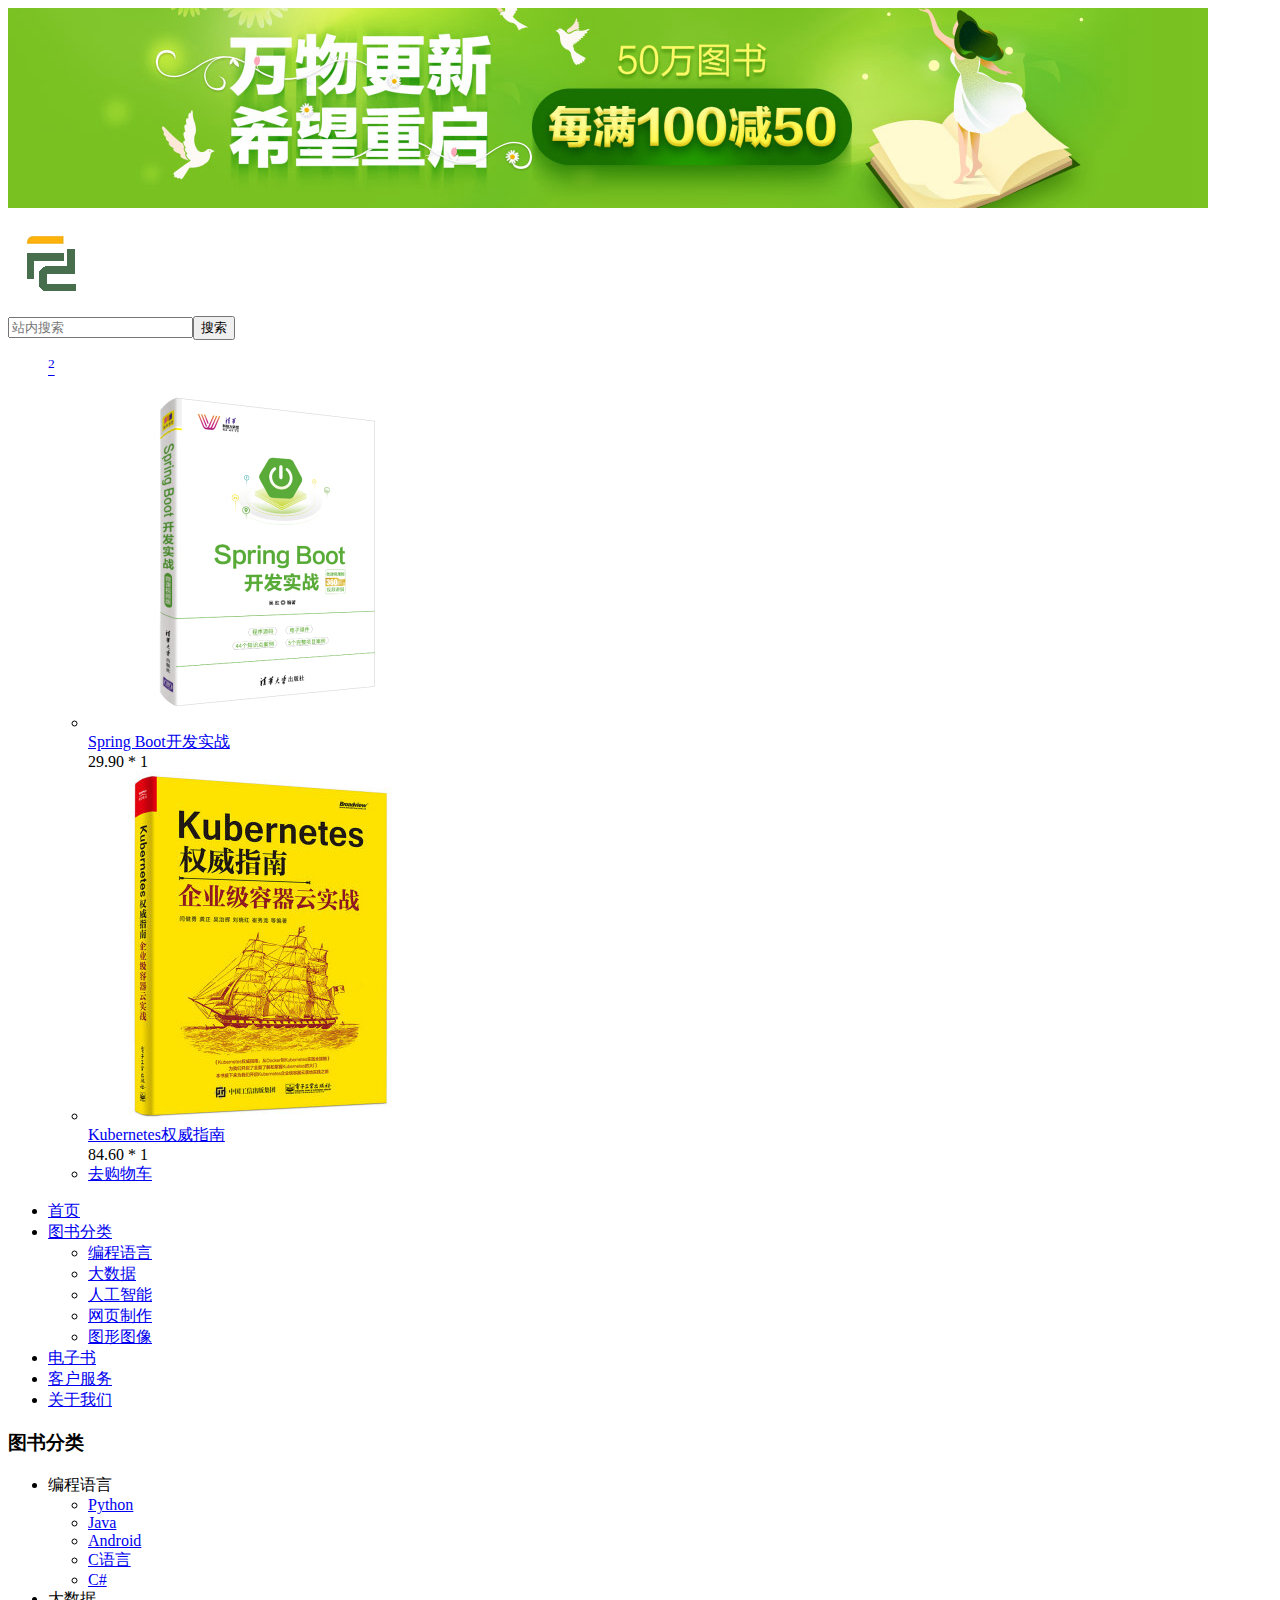
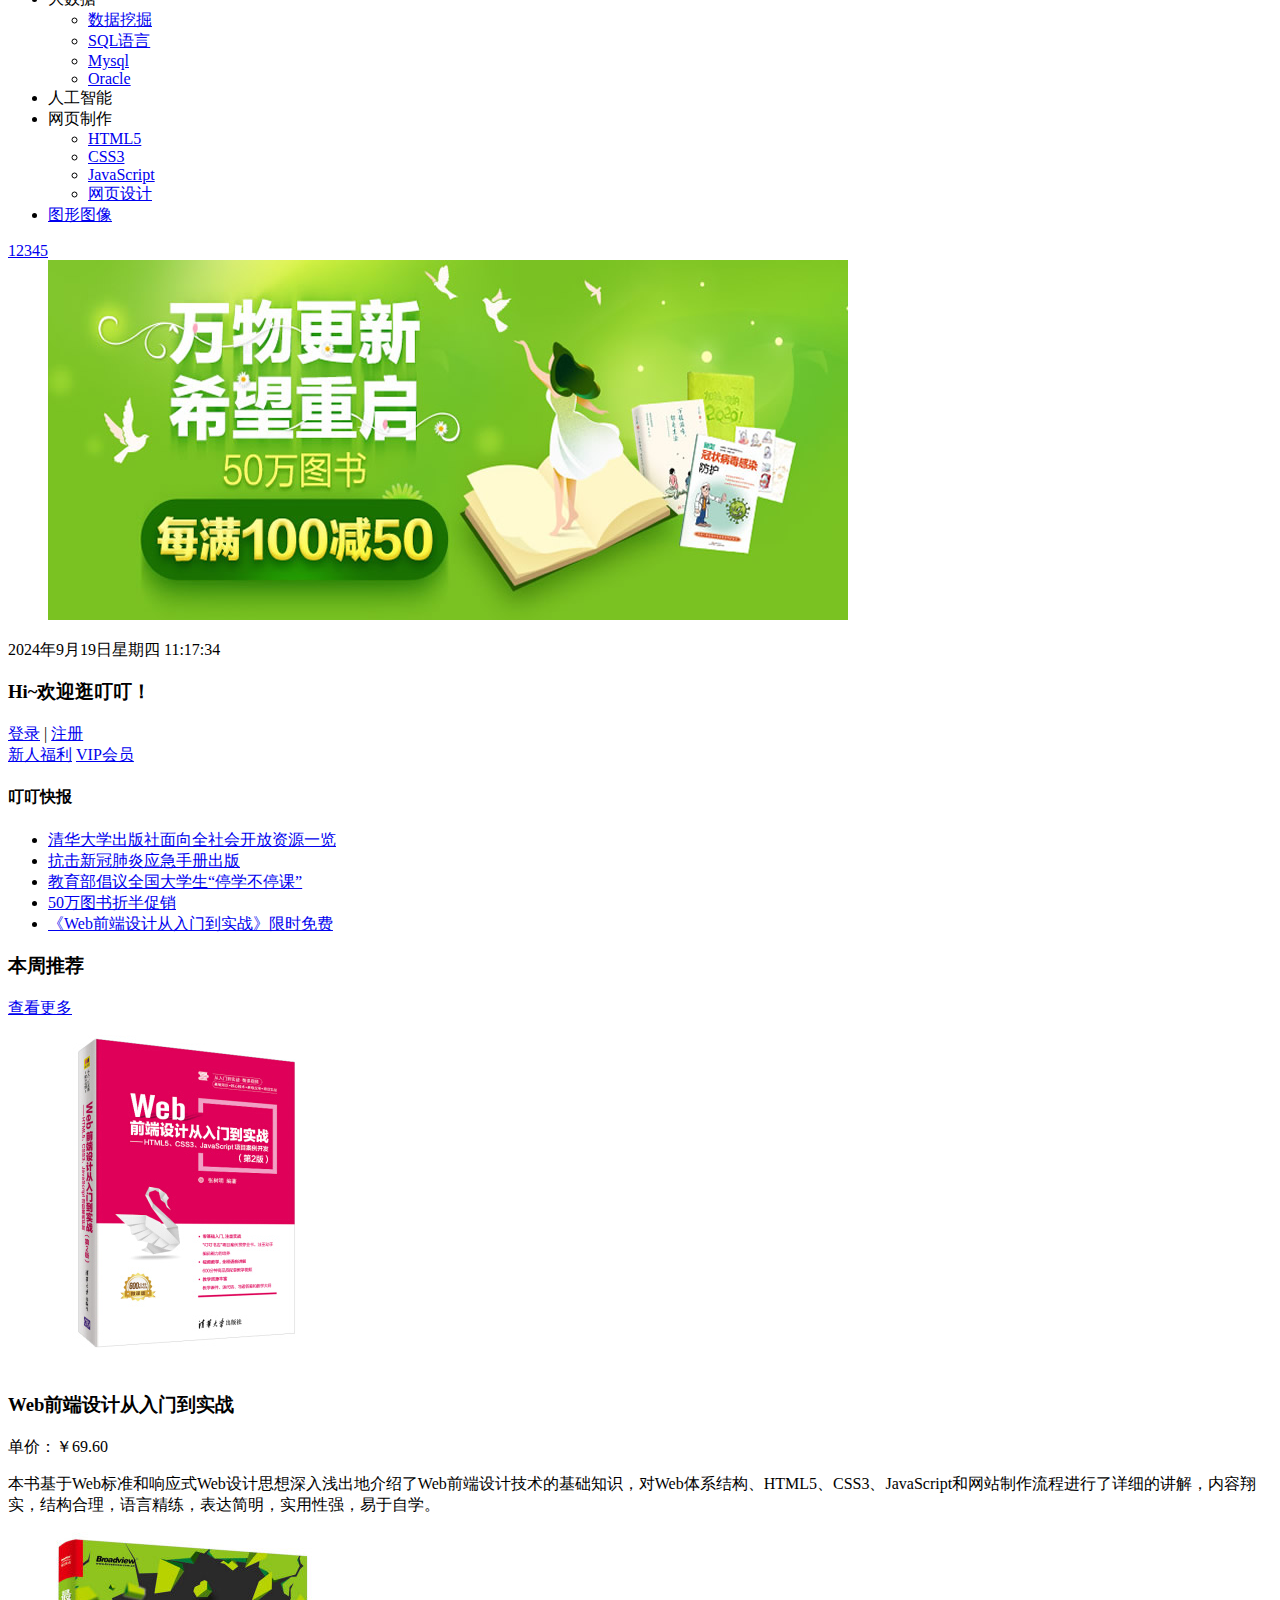
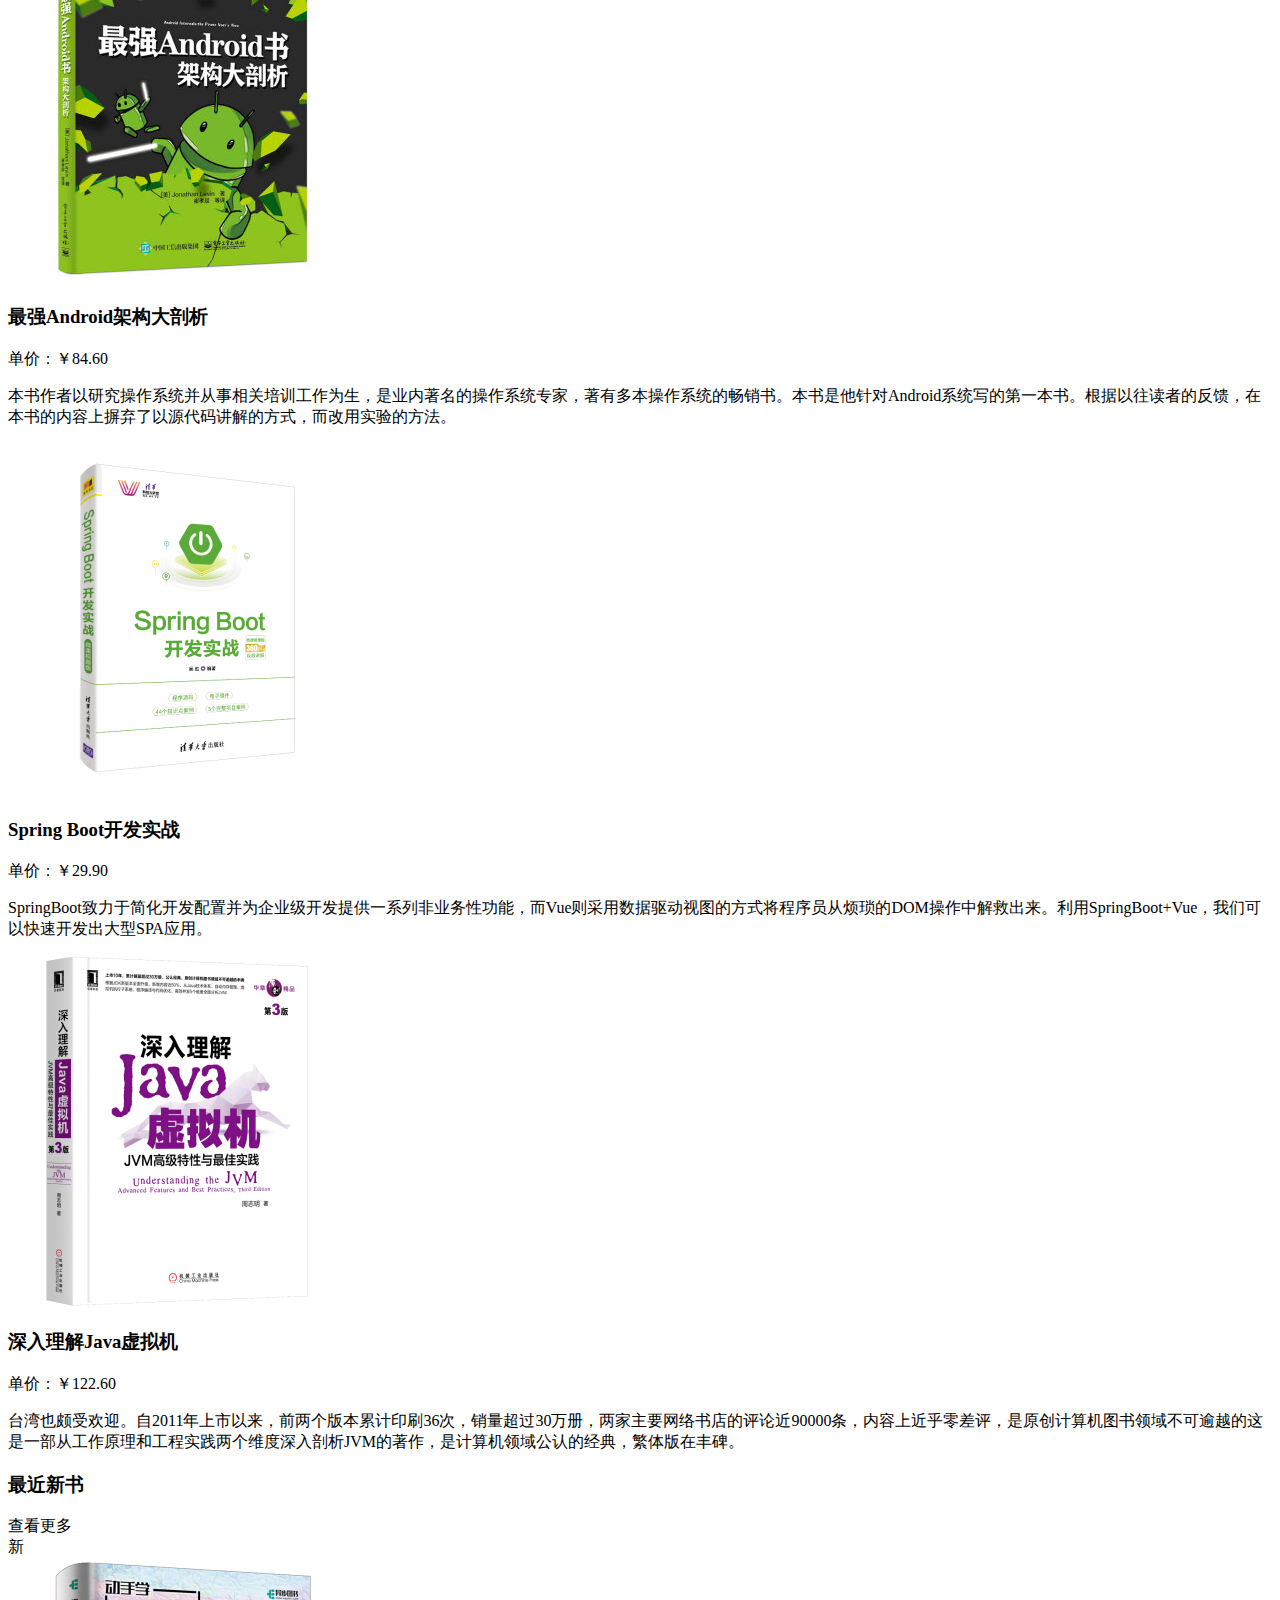
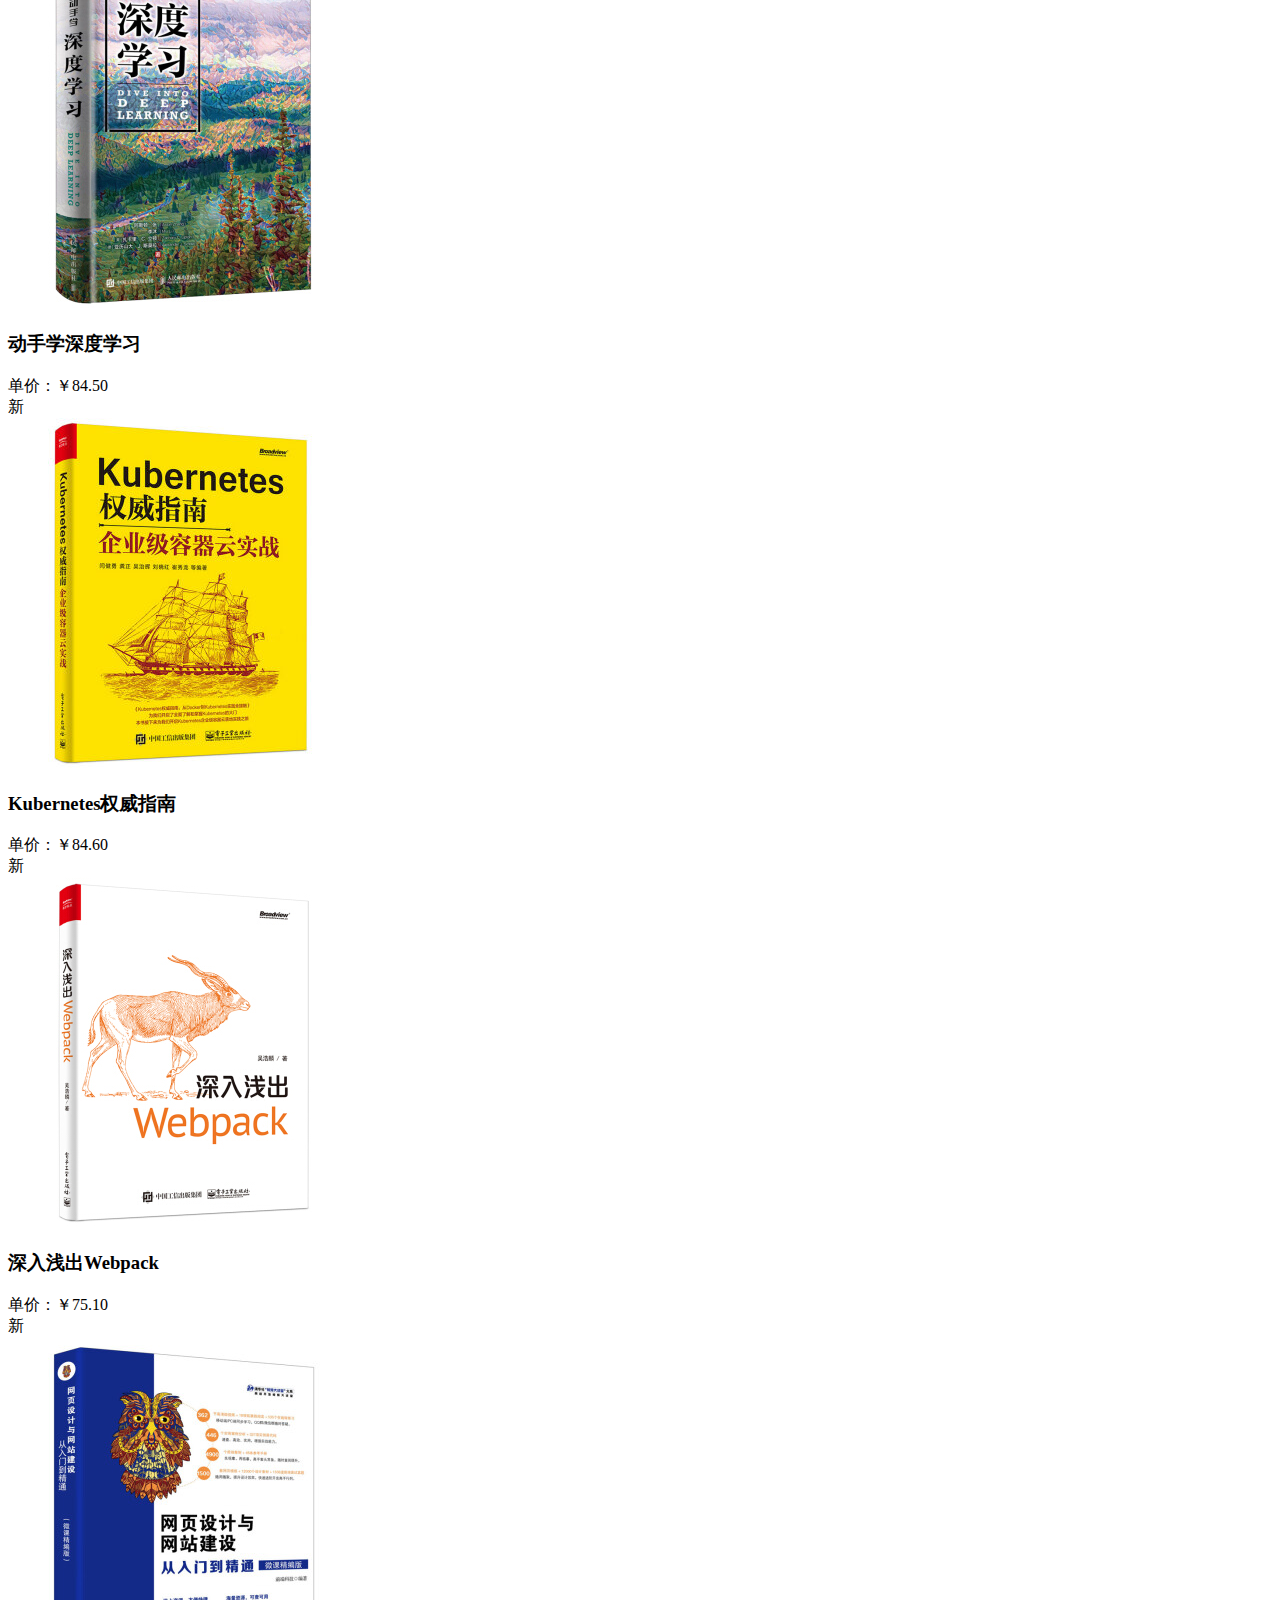
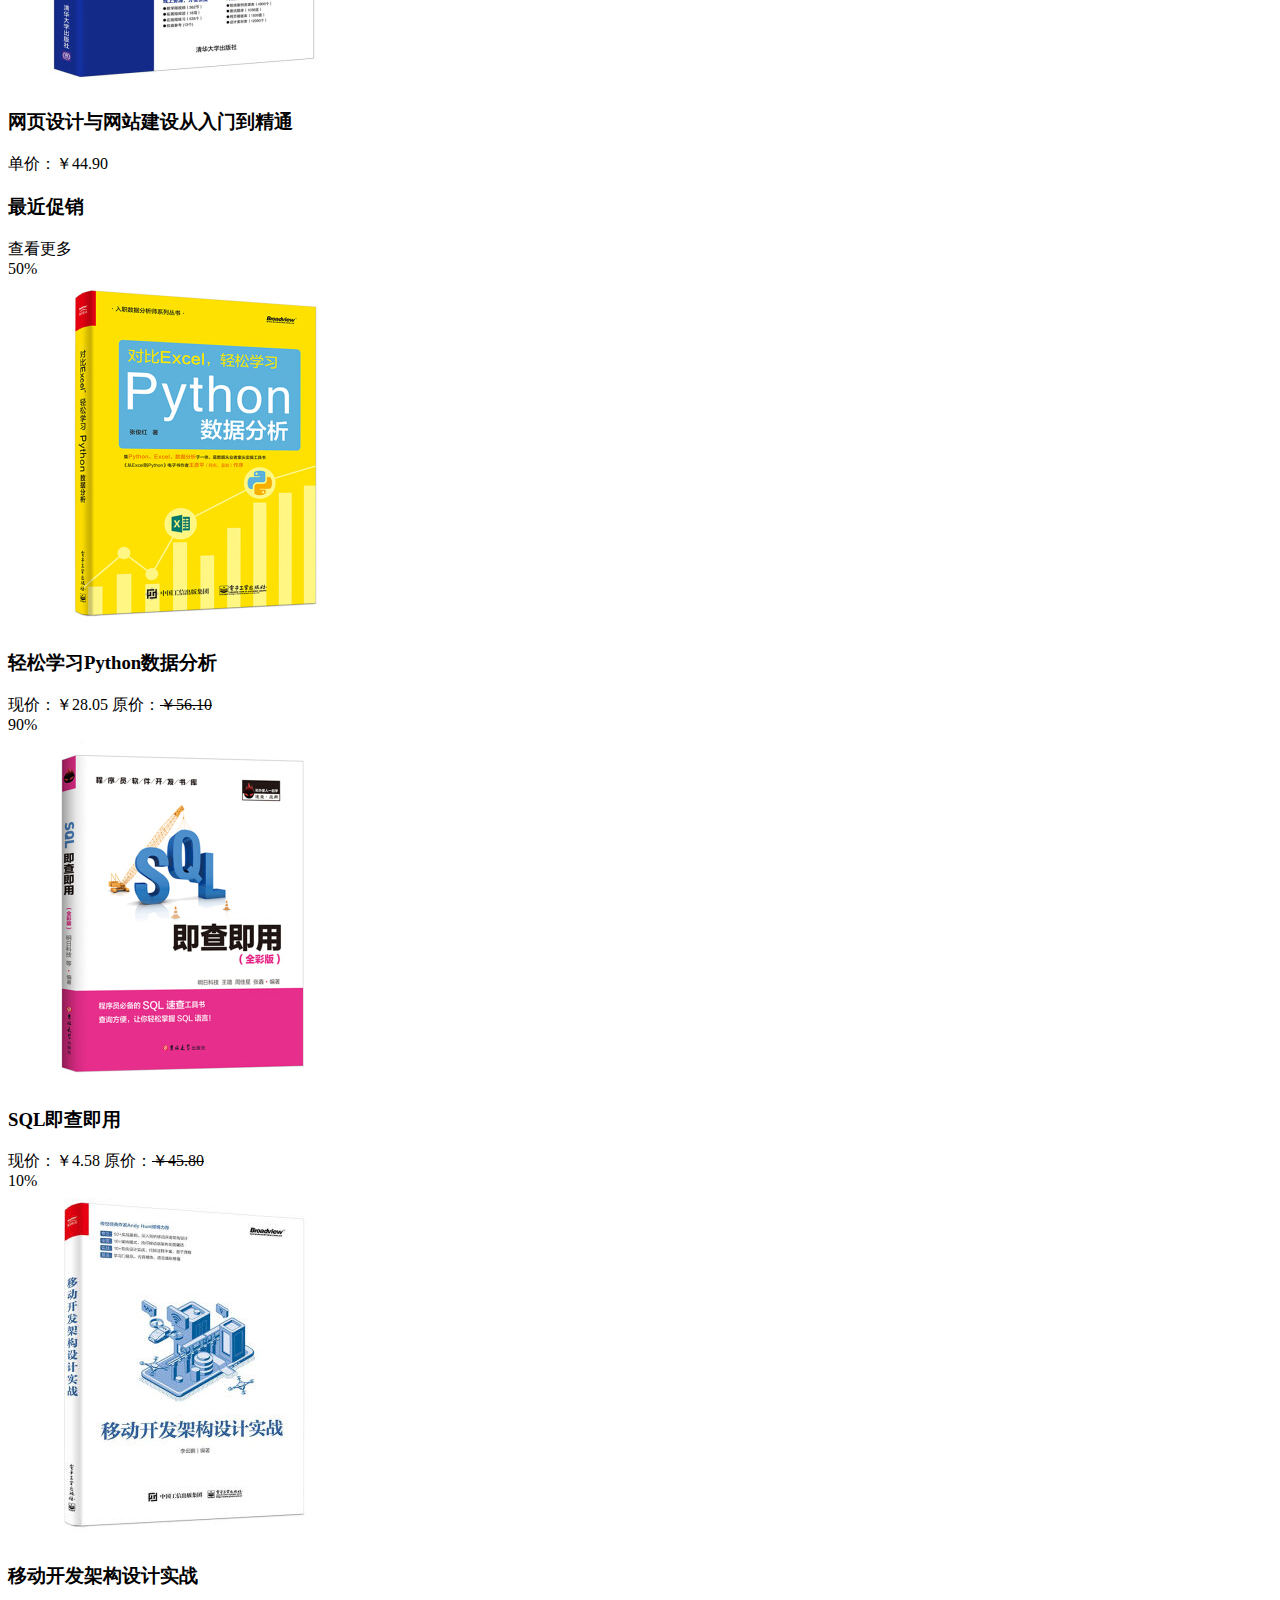
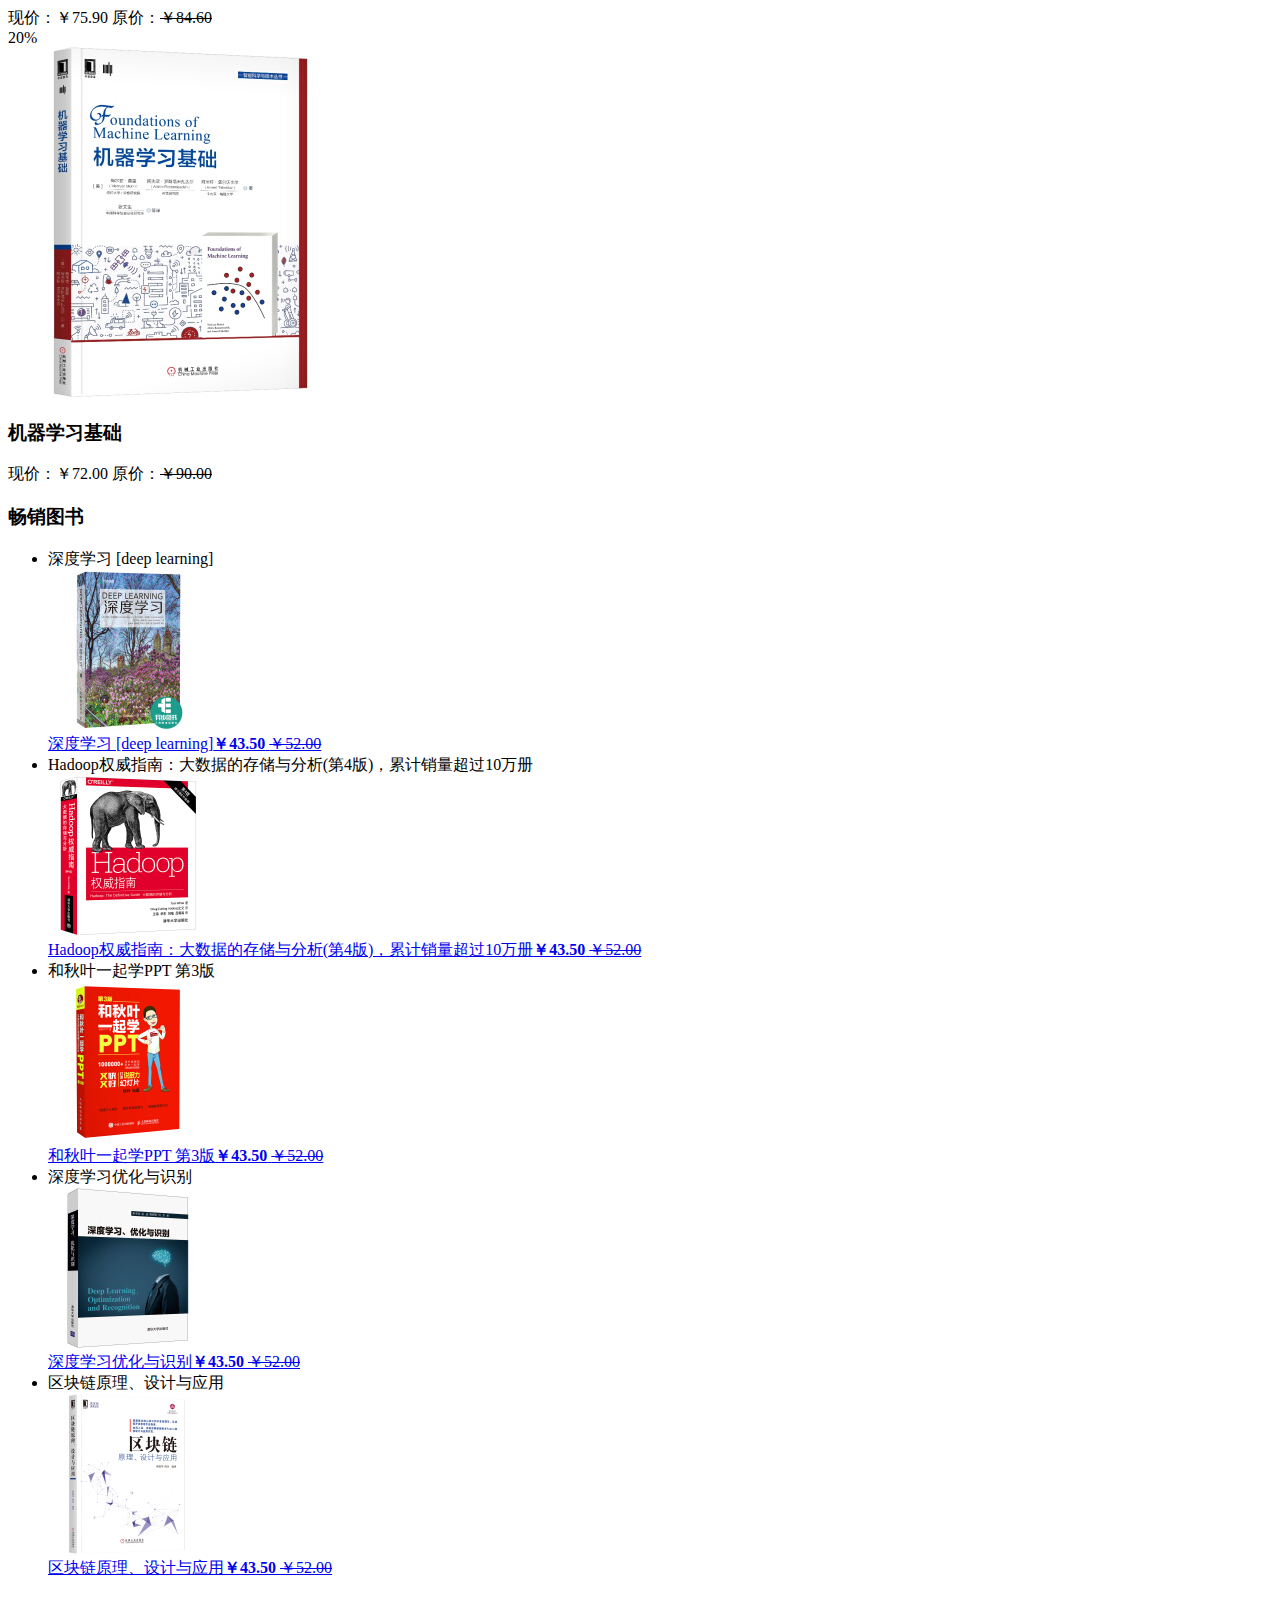
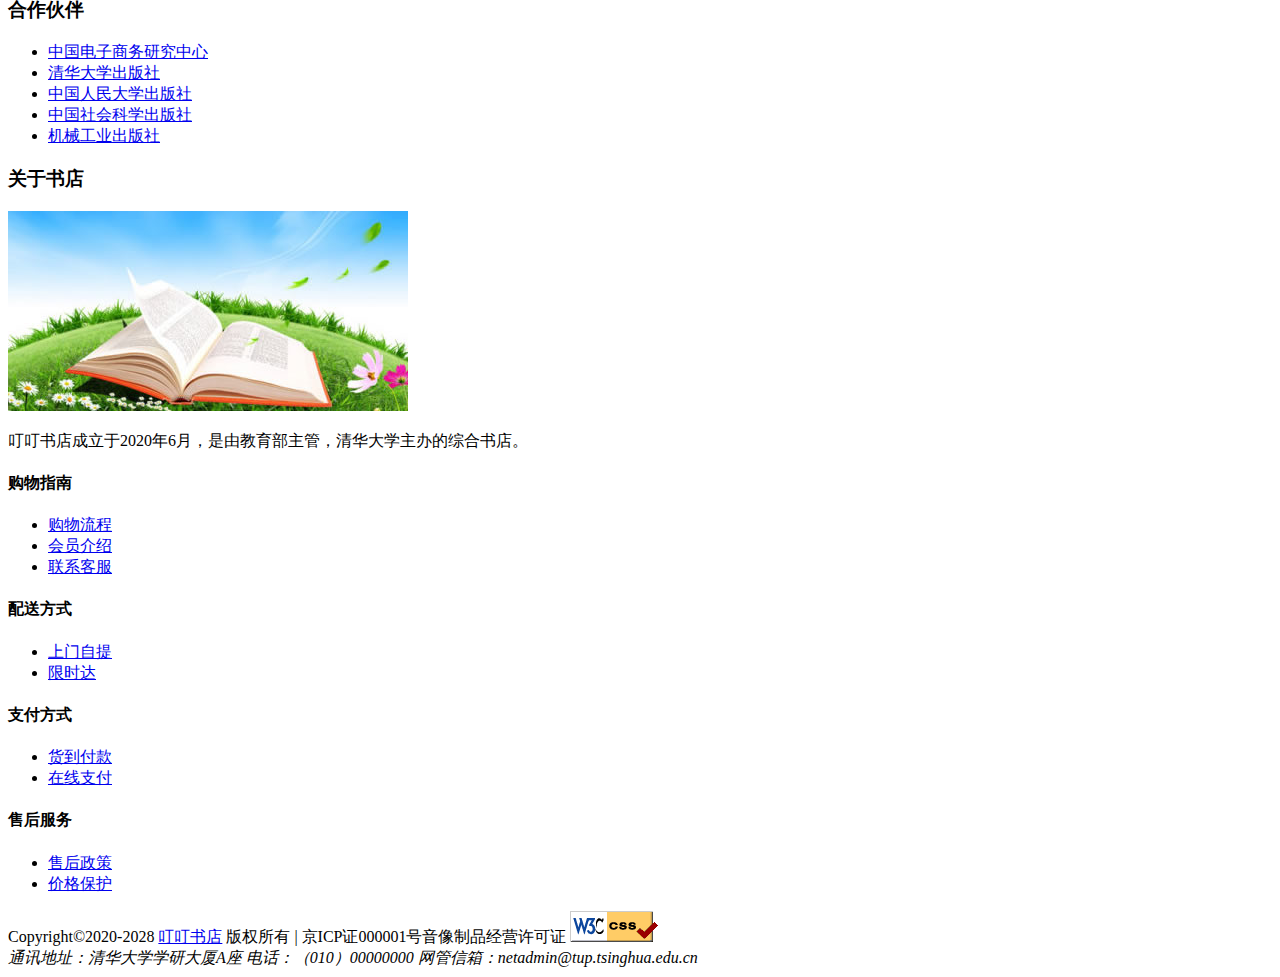
==== commit bf576191: "Add files via upload" ====
--- a/叮叮书店/index.html
+++ b/叮叮书店/index.html
@@ -28,7 +28,9 @@
                     <a href="#."><img src="../叮叮书店/叮叮书店素材/图片素材/logo.png" alt="叮叮书店"></a>
                 </div>
                 <div id="search">
-
+                    <form action="index.html" method="get">
+                        <input type="search" placeholder="站内搜索" class="search"><input type="submit" value="搜索">
+                    </form>
                 </div>
                 <div id="cart">
                     <ul>
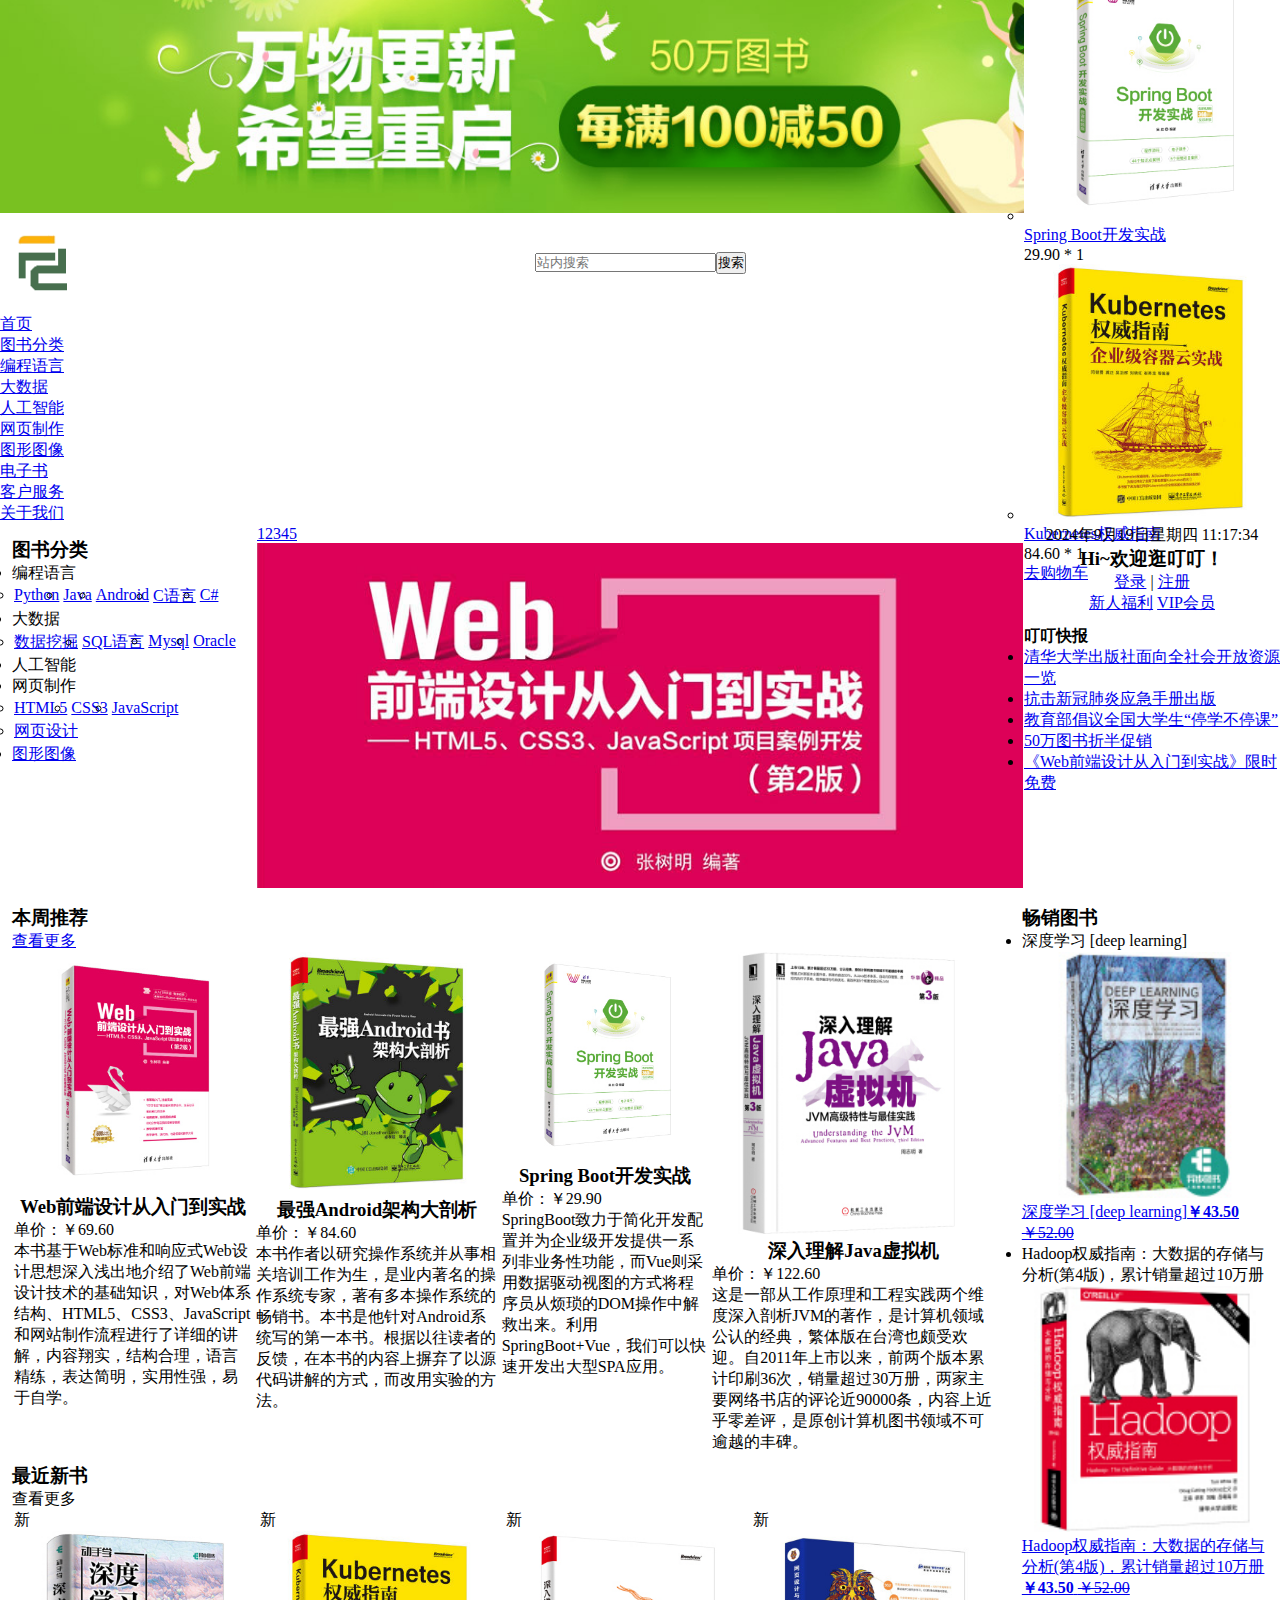
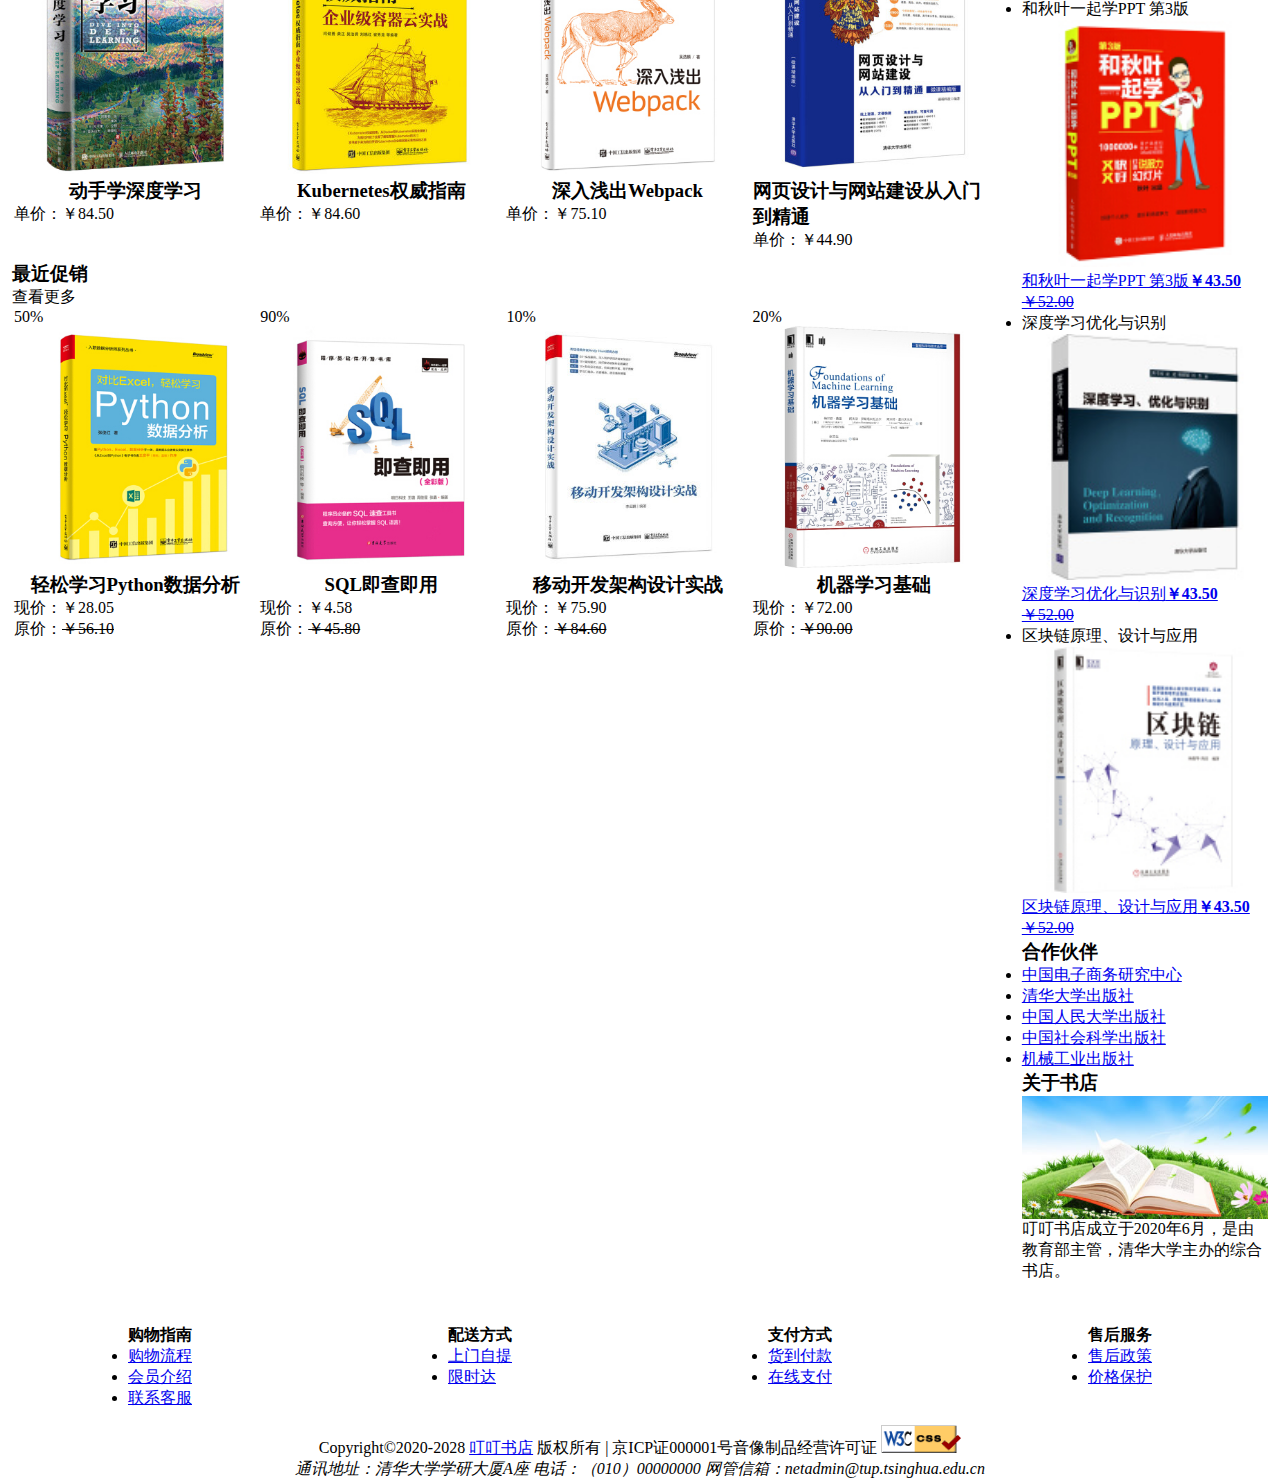
==== commit 4b51a0ff: "Update index.html" ====
--- a/叮叮书店/index.html
+++ b/叮叮书店/index.html
@@ -1,6 +1,5 @@
 <!DOCTYPE html>
 <html lang="en">
-<!--头部-->
 
 <head>
     <meta charset="UTF-8">
@@ -11,18 +10,15 @@
     <meta name="description" content="叮叮书店是销售信息技术及相关图书的垂直网站">
     <meta name="robots" content="index,follow">
     <link rel="icon" href="../叮叮书店/叮叮书店素材/图片素材/favicon.ico">
+    <link rel="stylesheet" href="style.css">
 </head>
 
 <body>
-
-    <!--顶部广告-->
     <div id="top-advert" class="center">
         <a href="#."><img src="../叮叮书店/叮叮书店素材/图片素材/top-advert.jpg" alt="广告"></a>
-
     </div>
     <div id="sticky">
         <div class="full-width" id="top">
-            <!--页眉-->
             <header id="page-top" class="center">
                 <div id="logo">
                     <a href="#."><img src="../叮叮书店/叮叮书店素材/图片素材/logo.png" alt="叮叮书店"></a>
@@ -121,7 +117,7 @@
                 <dl>
                     <dt><a href="#." id="a1">1</a><a href="#." id="a2">2</a><a href="#." id="a3">3</a><a href="#."
                             id="a4">4</a><a href="#." id="a5">5</a></dt>
-                    <dd><a href="#."></a><img src="../叮叮书店/叮叮书店素材/图片素材/b-ad5.jpg" alt="广告" id="b-ad"></dd>
+                    <dd><a href="#."></a><img src="../叮叮书店/叮叮书店素材/图片素材/b-ad1.jpg" alt="广告" id="b-ad"></dd>
                 </dl>
                 <!-- 此处的emmet语法：dl>dt>a[href="#."]#a$*5{$}^dd>a[href="#."]+img[src="../叮叮书店/叮叮书店素材/图片素材/b-ad5.jpg" id="b-ad" alt="广告"] -->
             </div>
@@ -205,191 +201,192 @@
                                 <span class="icon-cart"></span>
                                 <div class="description-text">
                                     <p>
-                                        台湾也颇受欢迎。自2011年上市以来，前两个版本累计印刷36次，销量超过30万册，两家主要网络书店的评论近90000条，内容上近乎零差评，是原创计算机图书领域不可逾越的这是一部从工作原理和工程实践两个维度深入剖析JVM的著作，是计算机领域公认的经典，繁体版在丰碑。
+                                        这是一部从工作原理和工程实践两个维度深入剖析JVM的著作，是计算机领域公认的经典，繁体版在台湾也颇受欢迎。自2011年上市以来，前两个版本累计印刷36次，销量超过30万册，两家主要网络书店的评论近90000条，内容上近乎零差评，是原创计算机图书领域不可逾越的丰碑。
                                     </p>
                                 </div>
                             </div>
                         </div>
                     </div>
-            </div>
-        </div>
-        </section>
-        <section id="new-book">
-            <div class="title">
-                <h3><a href="#." class="main-content-cart"><span class="icon-new"></span></a>最近新书</h3>查看更多<div
-                    class="title-cover"></div>
-            </div>
-            <div class="content">
-                <div class="content-item">
-                    <span class="mark">新</span>
-                    <div class="new-description">
-                        <a href="details.html"><img src="../叮叮书店/叮叮书店素材/图片素材/new1.jpg" alt="动手学深度学习"></a>
-                        <h3>动手学深度学习</h3>
-                        <span>单价：￥84.50</span>
-                        <span class="icon-cart"></span>
-                    </div>
-                </div>
-                <div class="content-item">
-                    <span class="mark">新</span>
-                    <div class="new-description">
-                        <a href="details.html"><img src="../叮叮书店/叮叮书店素材/图片素材/new2.jpg" alt="Kubernetes权威指南"></a>
-                        <h3>Kubernetes权威指南</h3>
-                        <span>单价：￥84.60</span>
-                        <span class="icon-cart"></span>
-                    </div>
-                </div>
-                <div class="content-item">
-                    <span class="mark">新</span>
-                    <div class="new-description">
-                        <a href="details.html"><img src="../叮叮书店/叮叮书店素材/图片素材/new3.jpg" alt="深入浅出Webpack"></a>
-                        <h3>深入浅出Webpack</h3>
-                        <span>单价：￥75.10</span>
-                        <span class="icon-cart"></span>
-                    </div>
-                </div>
-                <div class="content-item">
-                    <span class="mark">新</span>
-                    <div class="new-description">
-                        <a href="details.html"><img src="../叮叮书店/叮叮书店素材/图片素材/new4.jpg" alt="网页设计与网站建设从入门到精通"></a>
-                        <h3>网页设计与网站建设从入门到精通</h3>
-                        <span>单价：￥44.90</span>
-                        <span class="icon-cart"></span>
-                    </div>
-                </div>
-            </div>
-        </section>
-        <section id="sales-book">
-            <div class="title"></div>
-            <h3><a href="#." class="main-content-cart"><span class="icon-sale"></span></a>最近促销</h3>查看更多<div
-                class="title-cover"></div>
-            </div>
-            <div class="content">
-                <div class="content-item">
-                    <span class="mark">50%</span>
-                    <div class="description">
-                        <a href="details.html"><img src="../叮叮书店/叮叮书店素材/图片素材/sale1.jpg" alt="轻松学习Python数据分析"></a>
-                        <h3>轻松学习Python数据分析</h3>
-                        <span>现价：￥28.05</span>
-                        <span>原价：<del>￥56.10</del></span>
-                        <span class="icon-cart"></span>
-                    </div>
-                </div>
-                <div class="content-item">
-                    <span class="mark">90%</span>
-                    <div class="description">
-                        <a href="details.html"><img src="../叮叮书店/叮叮书店素材/图片素材/sale2.jpg" alt="SQL即查即用"></a>
-                        <h3>SQL即查即用</h3>
-                        <span>现价：￥4.58</span>
-                        <span>原价：<del>￥45.80</del></span>
-                        <span class="icon-cart"></span>
-                    </div>
-                </div>
-                <div class="content-item">
-                    <span class="mark">10%</span>
-                    <div class="description">
-                        <a href="details.html"><img src="../叮叮书店/叮叮书店素材/图片素材/sale3.jpg" alt="移动开发架构设计实战"></a>
-                        <h3>移动开发架构设计实战</h3>
-                        <span>现价：￥75.90</span>
-                        <span>原价：<del>￥84.60</del></span>
-                        <span class="icon-cart"></span>
-                    </div>
-                </div>
-                <div class="content-item">
-                    <span class="mark">20%</span>
-                    <div class="description">
-                        <a href="details.html"><img src="../叮叮书店/叮叮书店素材/图片素材/sale4.jpg" alt="机器学习基础"></a>
-                        <h3>机器学习基础</h3>
-                        <span>现价：￥72.00</span>
-                        <span>原价：<del>￥90.00</del></span>
-                        <span class="icon-cart"></span>
-                    </div>
-                </div>
-            </div>
-        </section>
-        </div>
-        <aside>
-            <section id="best-selling">
-                <div class="title">
-                    <h3><span class="icon-sell"></span>畅销图书</h3>
-                </div>
-                <ul>
-                    <li>深度学习 [deep learning]
-                        <div class="curr">
-                            <a href="#.">
-                                <div class="p-img"><img src="../叮叮书店/叮叮书店素材/图片素材/selling1.jpg"
-                                        alt="深度学习 [deep learning]"></div>
-                                <div class="p-name">深度学习 [deep learning]<strong>￥43.50</strong>
-                                    <del>￥52.00</del>
-                                </div>
-                            </a>
-                        </div>
-                    </li>
-                    <li>Hadoop权威指南：大数据的存储与分析(第4版)，累计销量超过10万册
-                        <div class="curr">
-                            <a href="#.">
-                                <div class="p-img"><img src="../叮叮书店/叮叮书店素材/图片素材/selling2.jpg"
-                                        alt="Hadoop权威指南：大数据的存储与分析(第4版)，累计销量超过10万册"></div>
-                                <div class="p-name">Hadoop权威指南：大数据的存储与分析(第4版)，累计销量超过10万册<strong>￥43.50</strong>
-                                    <del>￥52.00</del>
-                                </div>
-                            </a>
-                        </div>
-                    </li>
-                    <li>和秋叶一起学PPT 第3版
-                        <div class="curr">
-                            <a href="#.">
-                                <div class="p-img"><img src="../叮叮书店/叮叮书店素材/图片素材/selling3.jpg" alt="和秋叶一起学PPT 第3版">
-                                </div>
-                                <div class="p-name">和秋叶一起学PPT 第3版<strong>￥43.50</strong>
-                                    <del>￥52.00</del>
-                                </div>
-                            </a>
-                        </div>
-                    </li>
-                    <li>深度学习优化与识别
-                        <div class="curr">
-                            <a href="#.">
-                                <div class="p-img"><img src="../叮叮书店/叮叮书店素材/图片素材/selling4.jpg" alt="深度学习优化与识别"></div>
-                                <div class="p-name">深度学习优化与识别<strong>￥43.50</strong>
-                                    <del>￥52.00</del>
-                                </div>
-                            </a>
-                        </div>
-                    </li>
-                    <li>区块链原理、设计与应用
-                        <div class="curr">
-                            <a href="#.">
-                                <div class="p-img"><img src="../叮叮书店/叮叮书店素材/图片素材/selling5.jpg" alt="区块链原理、设计与应用"></div>
-                                <div class="p-name">区块链原理、设计与应用<strong>￥43.50</strong>
-                                    <del>￥52.00</del>
-                                </div>
-                            </a>
-                        </div>
-                    </li>
-                </ul>
-            </section>
-            <section id="partner">
-                <div class="title">
-                    <h3><span class="icon-partner"></span>合作伙伴</h3>
-                </div>
-                <ul>
-                    <li><a href="#.">中国电子商务研究中心</a></li>
-                    <li><a href="#.">清华大学出版社</a></li>
-                    <li><a href="#.">中国人民大学出版社</a></li>
-                    <li><a href="#.">中国社会科学出版社</a></li>
-                    <li><a href="#.">机械工业出版社</a></li>
-                </ul>
-            </section>
-            <section id="about">
-                <div class="title">
-                    <h3><span class="icon-about"></span>关于书店</h3>
-                </div>
-                <div class="content">
-                    <img src="../叮叮书店/叮叮书店素材/图片素材/about-bookstore.jpg" alt="叮叮书店">
-                    <p>叮叮书店成立于2020年6月，是由教育部主管，清华大学主办的综合书店。</p>
-                </div>
-            </section>
-        </aside>
+                </section>
+                <section id="new-book">
+                    <div class="title">
+                        <h3><a href="#." class="main-content-cart"><span class="icon-new"></span></a>最近新书</h3>查看更多<div
+                            class="title-cover"></div>
+                    </div>
+                    <div class="content">
+                        <div class="content-item">
+                            <span class="mark">新</span>
+                            <div class="new-description">
+                                <a href="details.html"><img src="../叮叮书店/叮叮书店素材/图片素材/new1.jpg" alt="动手学深度学习"></a>
+                                <h3>动手学深度学习</h3>
+                                <span>单价：￥84.50</span>
+                                <a href="#." class="main-content-cart"><span class="icon-cart"></span></a>
+                            </div>
+                        </div>
+                        <div class="content-item">
+                            <span class="mark">新</span>
+                            <div class="new-description">
+                                <a href="details.html"><img src="../叮叮书店/叮叮书店素材/图片素材/new2.jpg" alt="Kubernetes权威指南"></a>
+                                <h3>Kubernetes权威指南</h3>
+                                <span>单价：￥84.60</span>
+                                <a href="#." class="main-content-cart"><span class="icon-cart"></span></a>
+                            </div>
+                        </div>
+                        <div class="content-item">
+                            <span class="mark">新</span>
+                            <div class="new-description">
+                                <a href="details.html"><img src="../叮叮书店/叮叮书店素材/图片素材/new3.jpg" alt="深入浅出Webpack"></a>
+                                <h3>深入浅出Webpack</h3>
+                                <span>单价：￥75.10</span>
+                                <a href="#." class="main-content-cart"><span class="icon-cart"></span></a>
+                            </div>
+                        </div>
+                        <div class="content-item">
+                            <span class="mark">新</span>
+                            <div class="new-description">
+                                <a href="details.html"><img src="../叮叮书店/叮叮书店素材/图片素材/new4.jpg"
+                                        alt="网页设计与网站建设从入门到精通"></a>
+                                <h3>网页设计与网站建设从入门到精通</h3>
+                                <span>单价：￥44.90</span>
+                                <a href="#." class="main-content-cart"><span class="icon-cart"></span></a>
+                            </div>
+                        </div>
+                    </div>
+                </section>
+                <section id="sales-book">
+                    <div class="title"></div>
+                    <h3><a href="#." class="main-content-cart"><span class="icon-sale"></span></a>最近促销</h3>查看更多<div
+                        class="title-cover"></div>
+                    <div class="content">
+                        <div class="content-item">
+                            <span class="mark1">50%</span>
+                            <div class="description">
+                                <a href="details.html"><img src="../叮叮书店/叮叮书店素材/图片素材/sale1.jpg"
+                                        alt="轻松学习Python数据分析"></a>
+                                <h3>轻松学习Python数据分析</h3>
+                                <span>现价：￥28.05</span>
+                                <span>原价：<del>￥56.10</del></span>
+                                <a href="#." class="main-content-cart"><span class="icon-cart"></span></a>
+                            </div>
+                        </div>
+                        <div class="content-item">
+                            <span class="mark1">90%</span>
+                            <div class="description">
+                                <a href="details.html"><img src="../叮叮书店/叮叮书店素材/图片素材/sale2.jpg" alt="SQL即查即用"></a>
+                                <h3>SQL即查即用</h3>
+                                <span>现价：￥4.58</span>
+                                <span>原价：<del>￥45.80</del></span>
+                                <a href="#." class="main-content-cart"><span class="icon-cart"></span></a>
+                            </div>
+                        </div>
+                        <div class="content-item">
+                            <span class="mark1">10%</span>
+                            <div class="description">
+                                <a href="details.html"><img src="../叮叮书店/叮叮书店素材/图片素材/sale3.jpg" alt="移动开发架构设计实战"></a>
+                                <h3>移动开发架构设计实战</h3>
+                                <span>现价：￥75.90</span>
+                                <span>原价：<del>￥84.60</del></span>
+                                <a href="#." class="main-content-cart"><span class="icon-cart"></span></a>
+                            </div>
+                        </div>
+                        <div class="content-item">
+                            <span class="mark1">20%</span>
+                            <div class="description">
+                                <a href="details.html"><img src="../叮叮书店/叮叮书店素材/图片素材/sale4.jpg" alt="机器学习基础"></a>
+                                <h3>机器学习基础</h3>
+                                <span>现价：￥72.00</span>
+                                <span>原价：<del>￥90.00</del></span>
+                                <a href="#." class="main-content-cart"><span class="icon-cart"></span></a>
+                            </div>
+                        </div>
+                    </div>
+                </section>
+            </div>
+            <aside>
+                <section id="best-selling">
+                    <div class="title">
+                        <h3><span class="icon-sell"></span>畅销图书</h3>
+                    </div>
+                    <ul>
+                        <li>深度学习 [deep learning]
+                            <div class="curr">
+                                <a href="#.">
+                                    <div class="p-img"><img src="../叮叮书店/叮叮书店素材/图片素材/selling1.jpg"
+                                            alt="深度学习 [deep learning]"></div>
+                                    <div class="p-name">深度学习 [deep learning]<strong>￥43.50</strong>
+                                        <del>￥52.00</del>
+                                    </div>
+                                </a>
+                            </div>
+                        </li>
+                        <li>Hadoop权威指南：大数据的存储与分析(第4版)，累计销量超过10万册
+                            <div class="curr">
+                                <a href="#.">
+                                    <div class="p-img"><img src="../叮叮书店/叮叮书店素材/图片素材/selling2.jpg"
+                                            alt="Hadoop权威指南：大数据的存储与分析(第4版)，累计销量超过10万册"></div>
+                                    <div class="p-name">Hadoop权威指南：大数据的存储与分析(第4版)，累计销量超过10万册<strong>￥43.50</strong>
+                                        <del>￥52.00</del>
+                                    </div>
+                                </a>
+                            </div>
+                        </li>
+                        <li>和秋叶一起学PPT 第3版
+                            <div class="curr">
+                                <a href="#.">
+                                    <div class="p-img"><img src="../叮叮书店/叮叮书店素材/图片素材/selling3.jpg" alt="和秋叶一起学PPT 第3版">
+                                    </div>
+                                    <div class="p-name">和秋叶一起学PPT 第3版<strong>￥43.50</strong>
+                                        <del>￥52.00</del>
+                                    </div>
+                                </a>
+                            </div>
+                        </li>
+                        <li>深度学习优化与识别
+                            <div class="curr">
+                                <a href="#.">
+                                    <div class="p-img"><img src="../叮叮书店/叮叮书店素材/图片素材/selling4.jpg" alt="深度学习优化与识别">
+                                    </div>
+                                    <div class="p-name">深度学习优化与识别<strong>￥43.50</strong>
+                                        <del>￥52.00</del>
+                                    </div>
+                                </a>
+                            </div>
+                        </li>
+                        <li>区块链原理、设计与应用
+                            <div class="curr">
+                                <a href="#.">
+                                    <div class="p-img"><img src="../叮叮书店/叮叮书店素材/图片素材/selling5.jpg" alt="区块链原理、设计与应用">
+                                    </div>
+                                    <div class="p-name">区块链原理、设计与应用<strong>￥43.50</strong>
+                                        <del>￥52.00</del>
+                                    </div>
+                                </a>
+                            </div>
+                        </li>
+                    </ul>
+                </section>
+                <section id="partner">
+                    <div class="title">
+                        <h3><span class="icon-partner"></span>合作伙伴</h3>
+                    </div>
+                    <ul>
+                        <li><a href="#.">中国电子商务研究中心</a></li>
+                        <li><a href="#.">清华大学出版社</a></li>
+                        <li><a href="#.">中国人民大学出版社</a></li>
+                        <li><a href="#.">中国社会科学出版社</a></li>
+                        <li><a href="#.">机械工业出版社</a></li>
+                    </ul>
+                </section>
+                <section id="about">
+                    <div class="title">
+                        <h3><span class="icon-about"></span>关于书店</h3>
+                    </div>
+                    <div class="content">
+                        <img src="../叮叮书店/叮叮书店素材/图片素材/about-bookstore.jpg" alt="叮叮书店">
+                        <p>叮叮书店成立于2020年6月，是由教育部主管，清华大学主办的综合书店。</p>
+                    </div>
+                </section>
+            </aside>
         </div>
     </main>
     <div class="full-width">
@@ -428,8 +425,9 @@
     </div>
     <div id="copyright" class="center">
         <div>
-            Copyright©2020-2028 <a href="index.html">叮叮书店</a> 版权所有 | 京ICP证000001号音像制品经营许可证 
-            <a href="https://jigsaw.w3.org/css-validator/check/referer"><img src="../叮叮书店/叮叮书店素材/图片素材/vcss.gif" alt="Valid CSS!"></a>
+            Copyright©2020-2028 <a href="index.html">叮叮书店</a> 版权所有 | 京ICP证000001号音像制品经营许可证
+            <a href="https://jigsaw.w3.org/css-validator/check/referer"><img src="../叮叮书店/叮叮书店素材/图片素材/vcss.gif"
+                    alt="Valid CSS!"></a>
         </div>
         <address>
             通讯地址：清华大学学研大厦A座 电话：（010）00000000 网管信箱：netadmin@tup.tsinghua.edu.cn
@@ -437,4 +435,4 @@
     </div>
 </body>
 
-</html>+</html>
--- a/叮叮书店/style.css
+++ b/叮叮书店/style.css
@@ -0,0 +1,28 @@
+*{ padding: 0px; margin: 0px; } 
+.center { width:100%; max-width:1280px; min-width:320px; margin: 0 auto; } 
+img { width: 100%; height: 100%; border: 0px;} 
+.full-width { width: 100%; }
+#top-advert a {display: flex; flex-flow: row nowrap; } 
+#page-top { display: grid; grid-template-columns: repeat(5, 1fr); grid-template-rows:100px; grid-template-areas: "lg sr sr sr cr";} 
+#logo {justify-self:center;align-self:center; grid-area: lg;} 
+#search { justify-self:center; align-self:center; grid-area: sr; } 
+#cart { align-self: center; justify-self: center; grid-area: cr; }
+nav {border-bottom: 1px solid hsl(0, 50%, 100%); border-top: 1px solid hsl(0, 50%, 100%); } 
+#main-content-top { display: grid; grid-template-columns: repeat(5, 1fr); }  
+#classify { padding: 12px 12px 0 12px; } 
+#classify ul ul { display: flex; flex-flow: row wrap; } 
+#classify ul ul li { margin:2px; } 
+#banner { grid-column-end: span 3; margin: 0px 1px; } 
+#user { display: flex; flex-flow: column wrap; align-items: center; justify-content: space-evenly; margin-bottom: 12px;} 
+#main-content { display: flex; flex-flow: row wrap; margin: 1px 0px; } 
+#main-content-left { flex: 4; margin-right: 1px; padding: 12px; } 
+.content { display: flex; flex-flow: row nowrap; margin-bottom: 10px;} 
+.content-item{ position: relative; box-sizing: border-box; padding: 0 2px; } 
+.description,.recommend-description,.new-description { display: flex; flex-flow: column; align-items: center; position: relative; } 
+.description span,.recommend-description span,.new-description span{ align-self: flex-start; }
+aside { flex: 1; padding: 12px; } 
+#about .content{flex-flow: row wrap;}
+footer {display: flex;flex-flow:row wrap;min-height: 100px;align-items: flex-start; padding-top: 20px;} 
+footer .col { flex: 1;display: flex;flex-flow: column; align-items: center;} 
+#copyright{display: flex;justify-content: center;align-items: center;flex-flow: column; }
+#copyright img{max-width: 80px;} 
